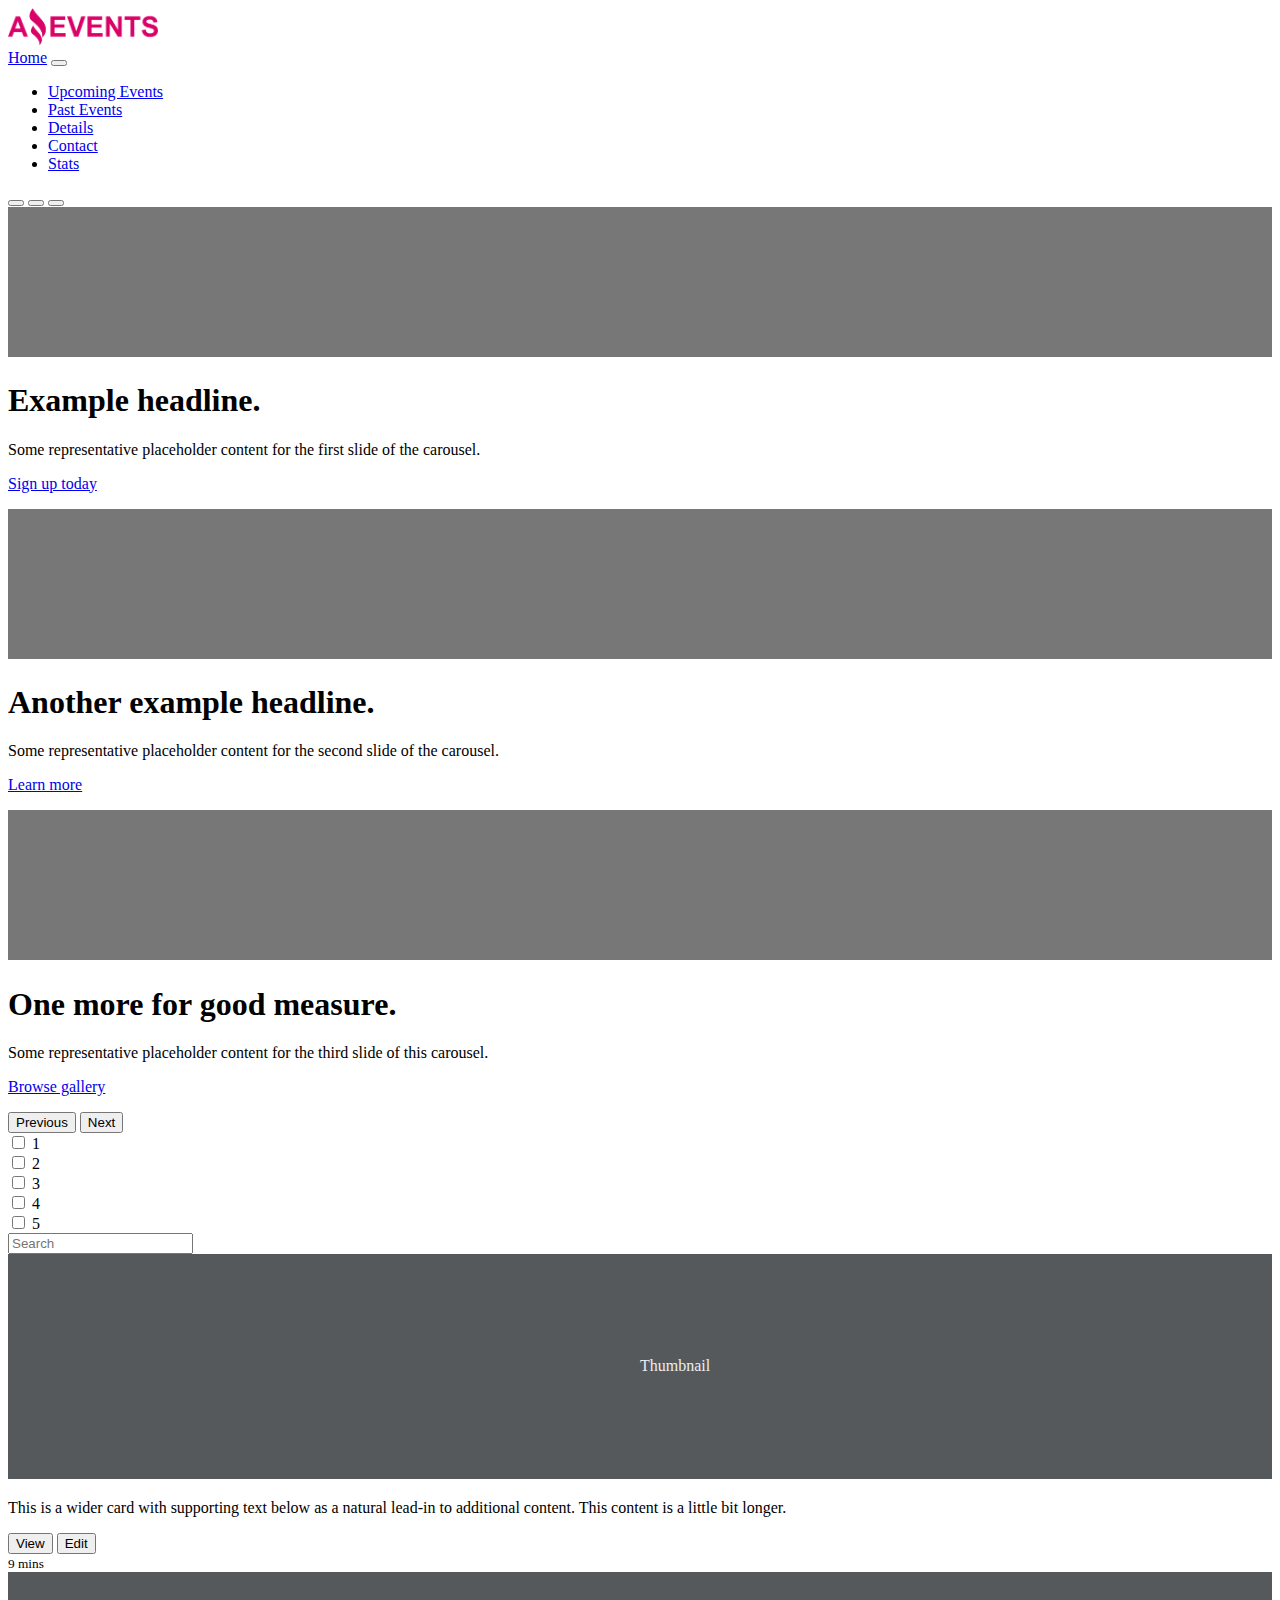
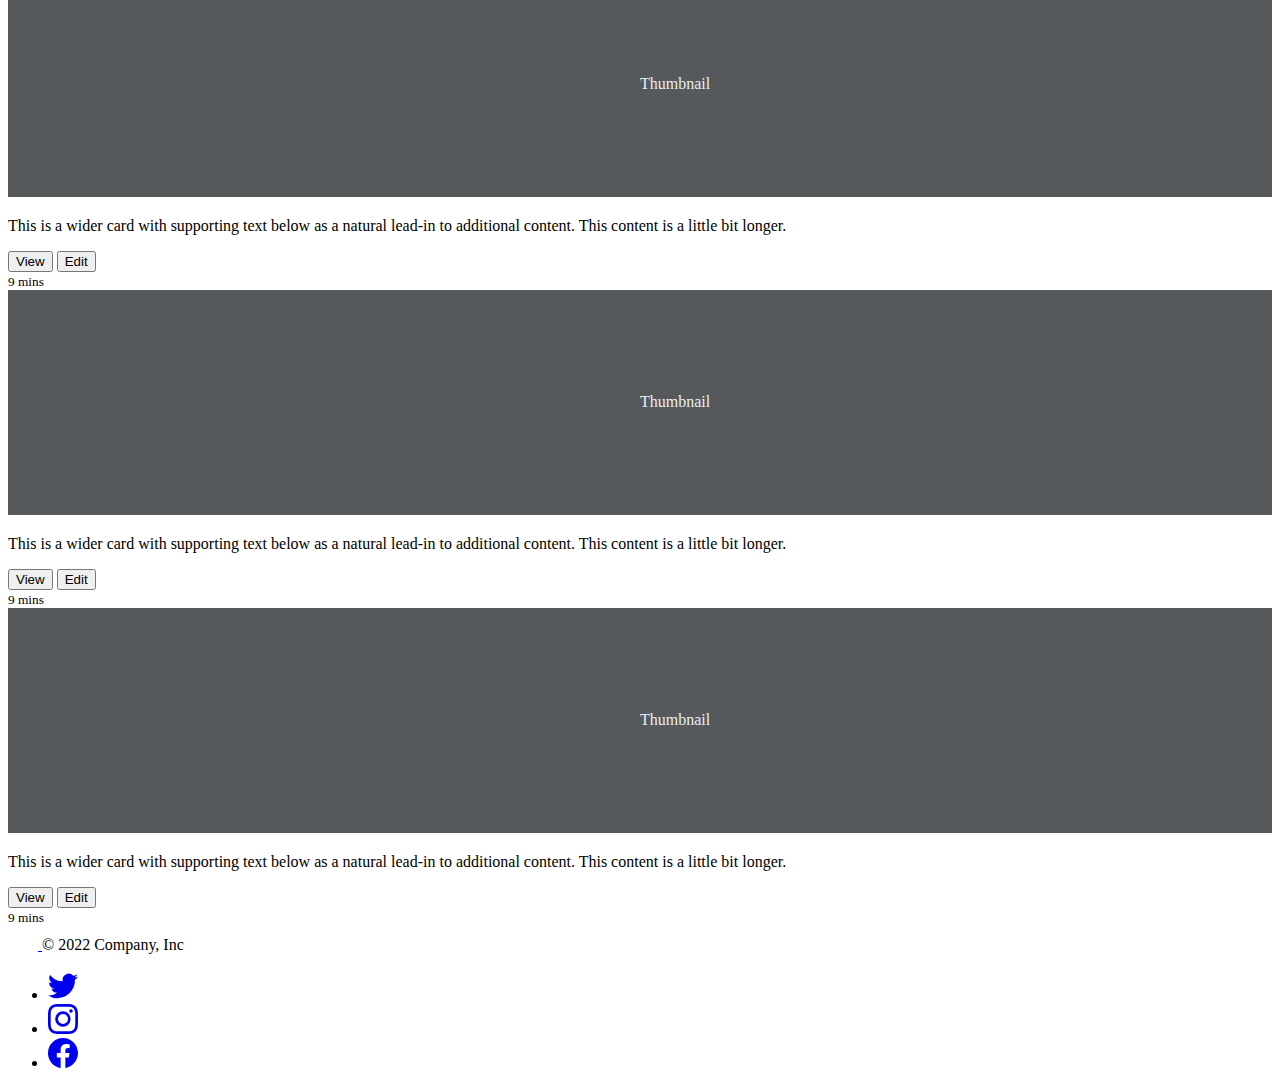
==== index.html @ 8115d784 "Init commit" ====
<!DOCTYPE html>
<html lang="en">

<head>
    <meta charset="UTF-8">
    <meta http-equiv="X-UA-Compatible" content="IE=edge">
    <meta name="viewport" content="width=device-width, initial-scale=1.0">
    <link rel="stylesheet" href="./style/style.css">
    <link rel="shortcut icon" href="../img/Logo Amazing Events.png" type="image/x-icon">
    <title>Document</title>
    <link href="https://cdn.jsdelivr.net/npm/bootstrap@5.3.0-alpha1/dist/css/bootstrap.min.css" rel="stylesheet"
        integrity="sha384-GLhlTQ8iRABdZLl6O3oVMWSktQOp6b7In1Zl3/Jr59b6EGGoI1aFkw7cmDA6j6gD" crossorigin="anonymous">
</head>

<body>
    <header>

        <nav class="navbar navbar-expand-md navbar-dark bg-dark" aria-label="Fourth navbar example">
            <img class="logo" src="./img/Logo Amazing Events.png" alt="logo">
            <div class="container-fluid">
                <a class="navbar-brand" href="#">Home</a>
                <button class="navbar-toggler" type="button" data-bs-toggle="collapse"
                    data-bs-target="#navbarsExample04" aria-controls="navbarsExample04" aria-expanded="false"
                    aria-label="Toggle navigation">
                    <span class="navbar-toggler-icon"></span>
                </button>

                <div class="collapse navbar-collapse" id="navbarsExample04">
                    <ul class="navbar-nav me-auto mb-2 mb-md-0">
                        <li class="nav-item">
                            <a class="nav-link active" aria-current="page" href="./pages/upcoming_events.html">Upcoming
                                Events</a>
                        </li>
                        <li class="nav-item">
                            <a class="nav-link" aria-current="page" href="./pages/past_events.html">Past Events</a>
                        </li>
                        <li class="nav-item">
                            <a class="nav-link disabled" aria-current="page" href="./pages/details.html">Details</a>
                        </li>
                        <li class="nav-item">
                            <a class="nav-link active" aria-current="page" href="./pages/contact.html">Contact</a>
                        </li>
                        <li class="nav-item">
                            <a class="nav-link active" aria-current="page" href="./pages/stats.html">Stats</a>
                        </li>
                    </ul>
                </div>
            </div>
        </nav>
    </header>
    <main>

        <section>
            <div id="myCarousel" class="carousel slide" data-bs-ride="carousel">
                <div class="carousel-indicators">
                  <button type="button" data-bs-target="#myCarousel" data-bs-slide-to="0" class="" aria-label="Slide 1"></button>
                  <button type="button" data-bs-target="#myCarousel" data-bs-slide-to="1" aria-label="Slide 2" class=""></button>
                  <button type="button" data-bs-target="#myCarousel" data-bs-slide-to="2" aria-label="Slide 3" class="active" aria-current="true"></button>
                </div>
                <div class="carousel-inner">
                  <div class="carousel-item">
                    <svg class="bd-placeholder-img" width="100%" height="100%" xmlns="http://www.w3.org/2000/svg" aria-hidden="true" preserveAspectRatio="xMidYMid slice" focusable="false"><rect width="100%" height="100%" fill="#777"></rect></svg>
                    <div class="container">
                      <div class="carousel-caption text-start">
                        <h1>Example headline.</h1>
                        <p>Some representative placeholder content for the first slide of the carousel.</p>
                        <p><a class="btn btn-lg btn-primary" href="#">Sign up today</a></p>
                      </div>
                    </div>
                  </div>
                  <div class="carousel-item">
                    <svg class="bd-placeholder-img" width="100%" height="100%" xmlns="http://www.w3.org/2000/svg" aria-hidden="true" preserveAspectRatio="xMidYMid slice" focusable="false"><rect width="100%" height="100%" fill="#777"></rect></svg>
                    <div class="container">
                      <div class="carousel-caption">
                        <h1>Another example headline.</h1>
                        <p>Some representative placeholder content for the second slide of the carousel.</p>
                        <p><a class="btn btn-lg btn-primary" href="#">Learn more</a></p>
                      </div>
                    </div>
                  </div>
                  <div class="carousel-item active">
                    <svg class="bd-placeholder-img" width="100%" height="100%" xmlns="http://www.w3.org/2000/svg" aria-hidden="true" preserveAspectRatio="xMidYMid slice" focusable="false"><rect width="100%" height="100%" fill="#777"></rect></svg>
                    <div class="container">
                      <div class="carousel-caption text-end">
                        <h1>One more for good measure.</h1>
                        <p>Some representative placeholder content for the third slide of this carousel.</p>
                        <p><a class="btn btn-lg btn-primary" href="#">Browse gallery</a></p>
                      </div>
                    </div>
                  </div>
                </div>
                <button class="carousel-control-prev" type="button" data-bs-target="#myCarousel" data-bs-slide="prev">
                  <span class="carousel-control-prev-icon" aria-hidden="true"></span>
                  <span class="visually-hidden">Previous</span>
                </button>
                <button class="carousel-control-next" type="button" data-bs-target="#myCarousel" data-bs-slide="next">
                  <span class="carousel-control-next-icon" aria-hidden="true"></span>
                  <span class="visually-hidden">Next</span>
                </button>
              </div>
        </section>
        <div>
            <div class="form-check form-check-inline">
                <input class="form-check-input" type="checkbox" id="inlineCheckbox1" value="option1">
                <label class="form-check-label" for="inlineCheckbox1">1</label>
            </div>
            <div class="form-check form-check-inline">
                <input class="form-check-input" type="checkbox" id="inlineCheckbox2" value="option2">
                <label class="form-check-label" for="inlineCheckbox2">2</label>
            </div>
            <div class="form-check form-check-inline">
                <input class="form-check-input" type="checkbox" id="inlineCheckbox3" value="option3">
                <label class="form-check-label" for="inlineCheckbox3">3</label>
            </div>
            <div class="form-check form-check-inline">
                <input class="form-check-input" type="checkbox" id="inlineCheckbox4" value="option4">
                <label class="form-check-label" for="inlineCheckbox4">4</label>
            </div>
            <div class="form-check form-check-inline">
                <input class="form-check-input" type="checkbox" id="inlineCheckbox5" value="option5">
                <label class="form-check-label" for="inlineCheckbox5">5</label>
            </div>
            <form role="search">
                <input class="form-control" type="search" placeholder="Search" aria-label="Search">
            </form>

        </div>

        <div class="album py-5 bg-light">
            <div class="container">

                <div class="row row-cols-1 row-cols-sm-2 row-cols-md-3 g-3">
                    <div class="col">
                        <div class="card shadow-sm">
                            <svg class="bd-placeholder-img card-img-top" width="100%" height="225"
                                xmlns="http://www.w3.org/2000/svg" role="img" aria-label="Placeholder: Thumbnail"
                                preserveAspectRatio="xMidYMid slice" focusable="false">
                                <title>Placeholder</title>
                                <rect width="100%" height="100%" fill="#55595c"></rect><text x="50%" y="50%"
                                    fill="#eceeef" dy=".3em">Thumbnail</text>
                            </svg>
                            <div class="card-body">
                                <p class="card-text">This is a wider card with supporting text below as a natural
                                    lead-in to additional content. This content is a little bit longer.</p>
                                <div class="d-flex justify-content-between align-items-center">
                                    <div class="btn-group">
                                        <button type="button" class="btn btn-sm btn-outline-secondary">View</button>
                                        <button type="button" class="btn btn-sm btn-outline-secondary">Edit</button>
                                    </div>
                                    <small class="text-muted">9 mins</small>
                                </div>
                            </div>
                        </div>
                    </div>
                    <div class="col">
                        <div class="card shadow-sm">
                            <svg class="bd-placeholder-img card-img-top" width="100%" height="225"
                                xmlns="http://www.w3.org/2000/svg" role="img" aria-label="Placeholder: Thumbnail"
                                preserveAspectRatio="xMidYMid slice" focusable="false">
                                <title>Placeholder</title>
                                <rect width="100%" height="100%" fill="#55595c"></rect><text x="50%" y="50%"
                                    fill="#eceeef" dy=".3em">Thumbnail</text>
                            </svg>
                            <div class="card-body">
                                <p class="card-text">This is a wider card with supporting text below as a natural
                                    lead-in to additional content. This content is a little bit longer.</p>
                                <div class="d-flex justify-content-between align-items-center">
                                    <div class="btn-group">
                                        <button type="button" class="btn btn-sm btn-outline-secondary">View</button>
                                        <button type="button" class="btn btn-sm btn-outline-secondary">Edit</button>
                                    </div>
                                    <small class="text-muted">9 mins</small>
                                </div>
                            </div>
                        </div>
                    </div>
                    <div class="col">
                        <div class="card shadow-sm">
                            <svg class="bd-placeholder-img card-img-top" width="100%" height="225"
                                xmlns="http://www.w3.org/2000/svg" role="img" aria-label="Placeholder: Thumbnail"
                                preserveAspectRatio="xMidYMid slice" focusable="false">
                                <title>Placeholder</title>
                                <rect width="100%" height="100%" fill="#55595c"></rect><text x="50%" y="50%"
                                    fill="#eceeef" dy=".3em">Thumbnail</text>
                            </svg>
                            <div class="card-body">
                                <p class="card-text">This is a wider card with supporting text below as a natural
                                    lead-in to additional content. This content is a little bit longer.</p>
                                <div class="d-flex justify-content-between align-items-center">
                                    <div class="btn-group">
                                        <button type="button" class="btn btn-sm btn-outline-secondary">View</button>
                                        <button type="button" class="btn btn-sm btn-outline-secondary">Edit</button>
                                    </div>
                                    <small class="text-muted">9 mins</small>
                                </div>
                            </div>
                        </div>
                    </div>

                    <div class="col">
                        <div class="card shadow-sm">
                            <svg class="bd-placeholder-img card-img-top" width="100%" height="225"
                                xmlns="http://www.w3.org/2000/svg" role="img" aria-label="Placeholder: Thumbnail"
                                preserveAspectRatio="xMidYMid slice" focusable="false">
                                <title>Placeholder</title>
                                <rect width="100%" height="100%" fill="#55595c"></rect><text x="50%" y="50%"
                                    fill="#eceeef" dy=".3em">Thumbnail</text>
                            </svg>
                            <div class="card-body">
                                <p class="card-text">This is a wider card with supporting text below as a natural
                                    lead-in to additional content. This content is a little bit longer.</p>
                                <div class="d-flex justify-content-between align-items-center">
                                    <div class="btn-group">
                                        <button type="button" class="btn btn-sm btn-outline-secondary">View</button>
                                        <button type="button" class="btn btn-sm btn-outline-secondary">Edit</button>
                                    </div>
                                    <small class="text-muted">9 mins</small>
                                </div>
                            </div>
                        </div>
                    </div>

                </div>
            </div>
        </div>

    </main>
        <footer class="d-flex flex-wrap justify-content-between align-items-center py-3 my-4 border-top">
            <div class="col-md-4 d-flex align-items-center">
              <a href="/" class="mb-3 me-2 mb-md-0 text-muted text-decoration-none lh-1">
                <svg class="bi" width="30" height="24"><use xlink:href="#bootstrap"></use></svg>
              </a>
              <span class="mb-3 mb-md-0 text-muted">© 2022 Company, Inc</span>
            </div>
        
            <ul class="nav col-md-4 justify-content-end list-unstyled d-flex">
              <li class="ms-3"><a class="text-muted" href="#"><svg xmlns="http://www.w3.org/2000/svg" width="30" height="30" fill="currentColor" class="bi bi-twitter" viewBox="0 0 16 16">
                <path d="M5.026 15c6.038 0 9.341-5.003 9.341-9.334 0-.14 0-.282-.006-.422A6.685 6.685 0 0 0 16 3.542a6.658 6.658 0 0 1-1.889.518 3.301 3.301 0 0 0 1.447-1.817 6.533 6.533 0 0 1-2.087.793A3.286 3.286 0 0 0 7.875 6.03a9.325 9.325 0 0 1-6.767-3.429 3.289 3.289 0 0 0 1.018 4.382A3.323 3.323 0 0 1 .64 6.575v.045a3.288 3.288 0 0 0 2.632 3.218 3.203 3.203 0 0 1-.865.115 3.23 3.23 0 0 1-.614-.057 3.283 3.283 0 0 0 3.067 2.277A6.588 6.588 0 0 1 .78 13.58a6.32 6.32 0 0 1-.78-.045A9.344 9.344 0 0 0 5.026 15z"/>
                </svg></a></li>
              <li class="ms-3"><a class="text-muted" href="#"><svg xmlns="http://www.w3.org/2000/svg" width="30" height="30" fill="currentColor" class="bi bi-instagram" viewBox="0 0 16 16">
                <path d="M8 0C5.829 0 5.556.01 4.703.048 3.85.088 3.269.222 2.76.42a3.917 3.917 0 0 0-1.417.923A3.927 3.927 0 0 0 .42 2.76C.222 3.268.087 3.85.048 4.7.01 5.555 0 5.827 0 8.001c0 2.172.01 2.444.048 3.297.04.852.174 1.433.372 1.942.205.526.478.972.923 1.417.444.445.89.719 1.416.923.51.198 1.09.333 1.942.372C5.555 15.99 5.827 16 8 16s2.444-.01 3.298-.048c.851-.04 1.434-.174 1.943-.372a3.916 3.916 0 0 0 1.416-.923c.445-.445.718-.891.923-1.417.197-.509.332-1.09.372-1.942C15.99 10.445 16 10.173 16 8s-.01-2.445-.048-3.299c-.04-.851-.175-1.433-.372-1.941a3.926 3.926 0 0 0-.923-1.417A3.911 3.911 0 0 0 13.24.42c-.51-.198-1.092-.333-1.943-.372C10.443.01 10.172 0 7.998 0h.003zm-.717 1.442h.718c2.136 0 2.389.007 3.232.046.78.035 1.204.166 1.486.275.373.145.64.319.92.599.28.28.453.546.598.92.11.281.24.705.275 1.485.039.843.047 1.096.047 3.231s-.008 2.389-.047 3.232c-.035.78-.166 1.203-.275 1.485a2.47 2.47 0 0 1-.599.919c-.28.28-.546.453-.92.598-.28.11-.704.24-1.485.276-.843.038-1.096.047-3.232.047s-2.39-.009-3.233-.047c-.78-.036-1.203-.166-1.485-.276a2.478 2.478 0 0 1-.92-.598 2.48 2.48 0 0 1-.6-.92c-.109-.281-.24-.705-.275-1.485-.038-.843-.046-1.096-.046-3.233 0-2.136.008-2.388.046-3.231.036-.78.166-1.204.276-1.486.145-.373.319-.64.599-.92.28-.28.546-.453.92-.598.282-.11.705-.24 1.485-.276.738-.034 1.024-.044 2.515-.045v.002zm4.988 1.328a.96.96 0 1 0 0 1.92.96.96 0 0 0 0-1.92zm-4.27 1.122a4.109 4.109 0 1 0 0 8.217 4.109 4.109 0 0 0 0-8.217zm0 1.441a2.667 2.667 0 1 1 0 5.334 2.667 2.667 0 0 1 0-5.334z"/>
              </svg></a></li>
              <li class="ms-3"><a class="text-muted" href="#"><svg xmlns="http://www.w3.org/2000/svg" width="30" height="30" fill="currentColor" class="bi bi-facebook" viewBox="0 0 16 16">
                <path d="M16 8.049c0-4.446-3.582-8.05-8-8.05C3.58 0-.002 3.603-.002 8.05c0 4.017 2.926 7.347 6.75 7.951v-5.625h-2.03V8.05H6.75V6.275c0-2.017 1.195-3.131 3.022-3.131.876 0 1.791.157 1.791.157v1.98h-1.009c-.993 0-1.303.621-1.303 1.258v1.51h2.218l-.354 2.326H9.25V16c3.824-.604 6.75-3.934 6.75-7.951z"/>
              </svg></a></li>
            </ul>
          </footer>
    <script src="https://cdn.jsdelivr.net/npm/bootstrap@5.3.0-alpha1/dist/js/bootstrap.bundle.min.js"
        integrity="sha384-w76AqPfDkMBDXo30jS1Sgez6pr3x5MlQ1ZAGC+nuZB+EYdgRZgiwxhTBTkF7CXvN"
        crossorigin="anonymous"></script>
</body>

</html>
---- style/style.css ----
.logo{
    width: 150px;
}
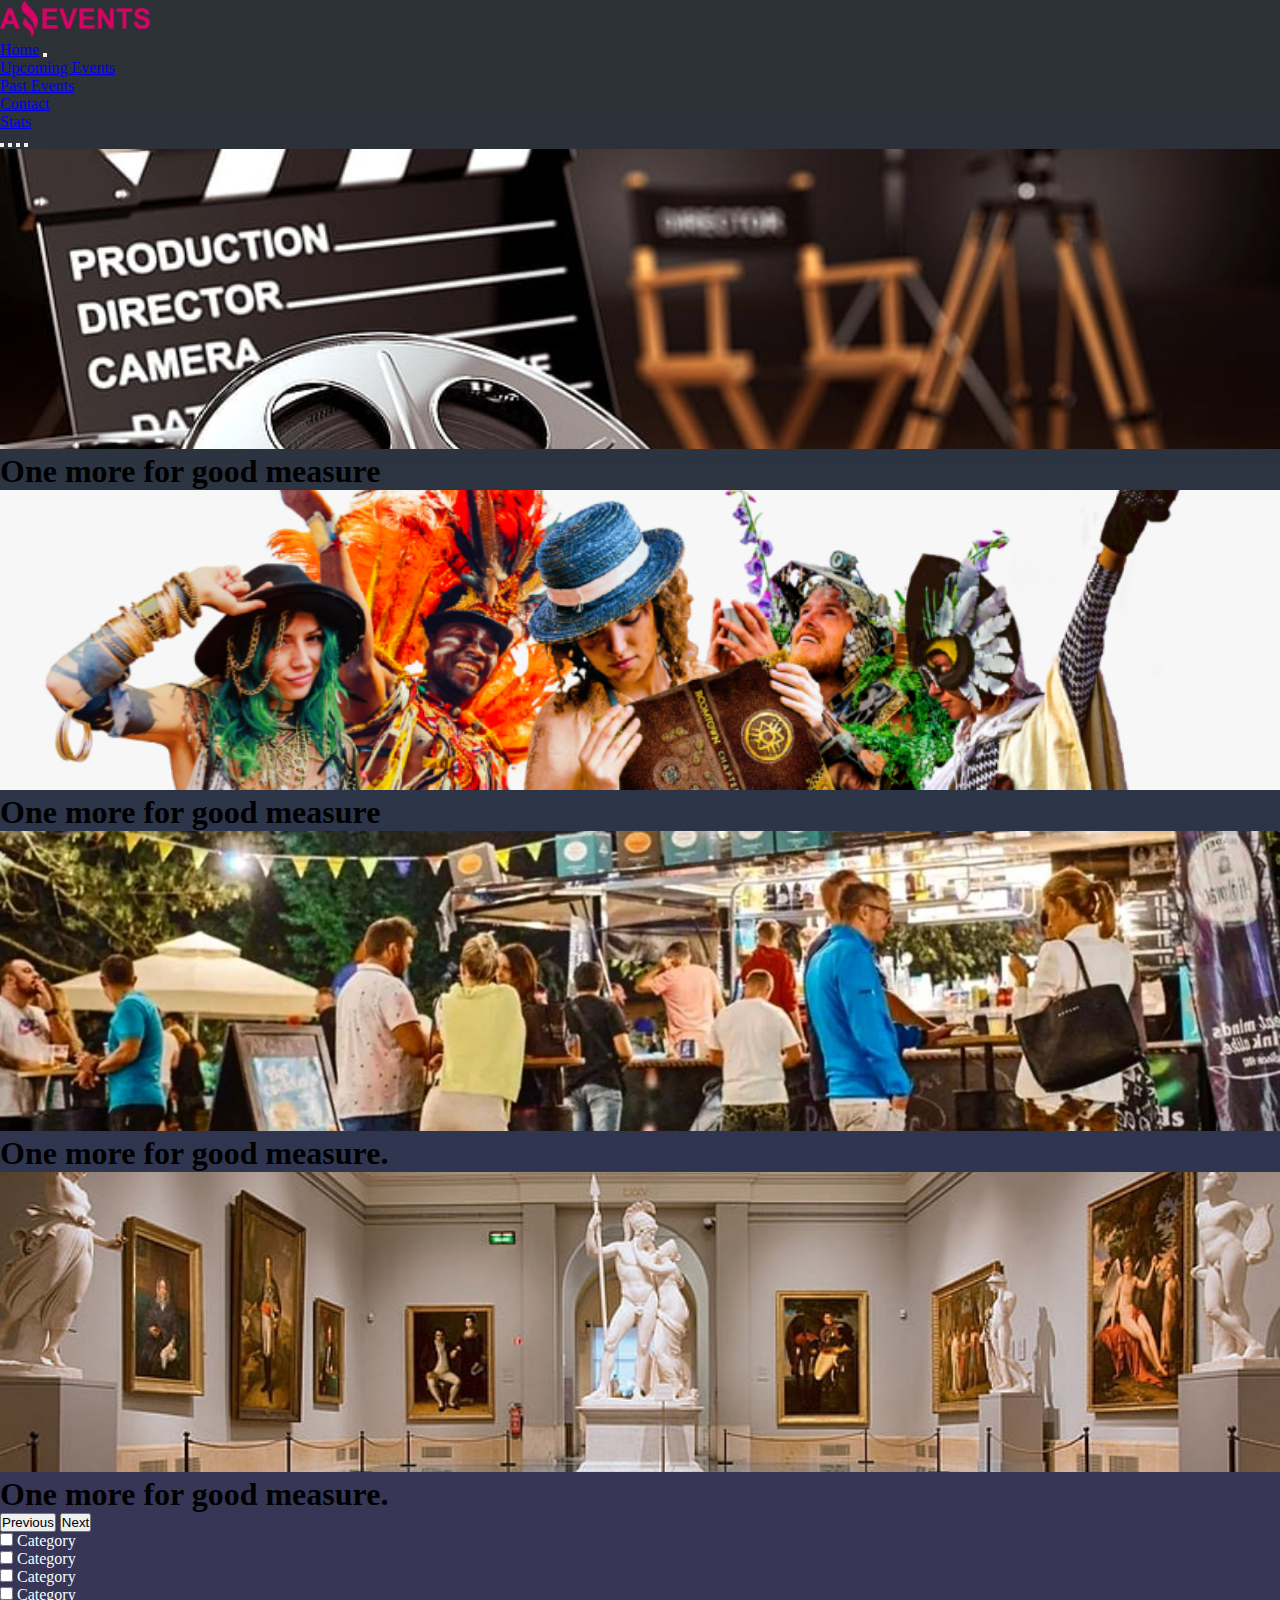
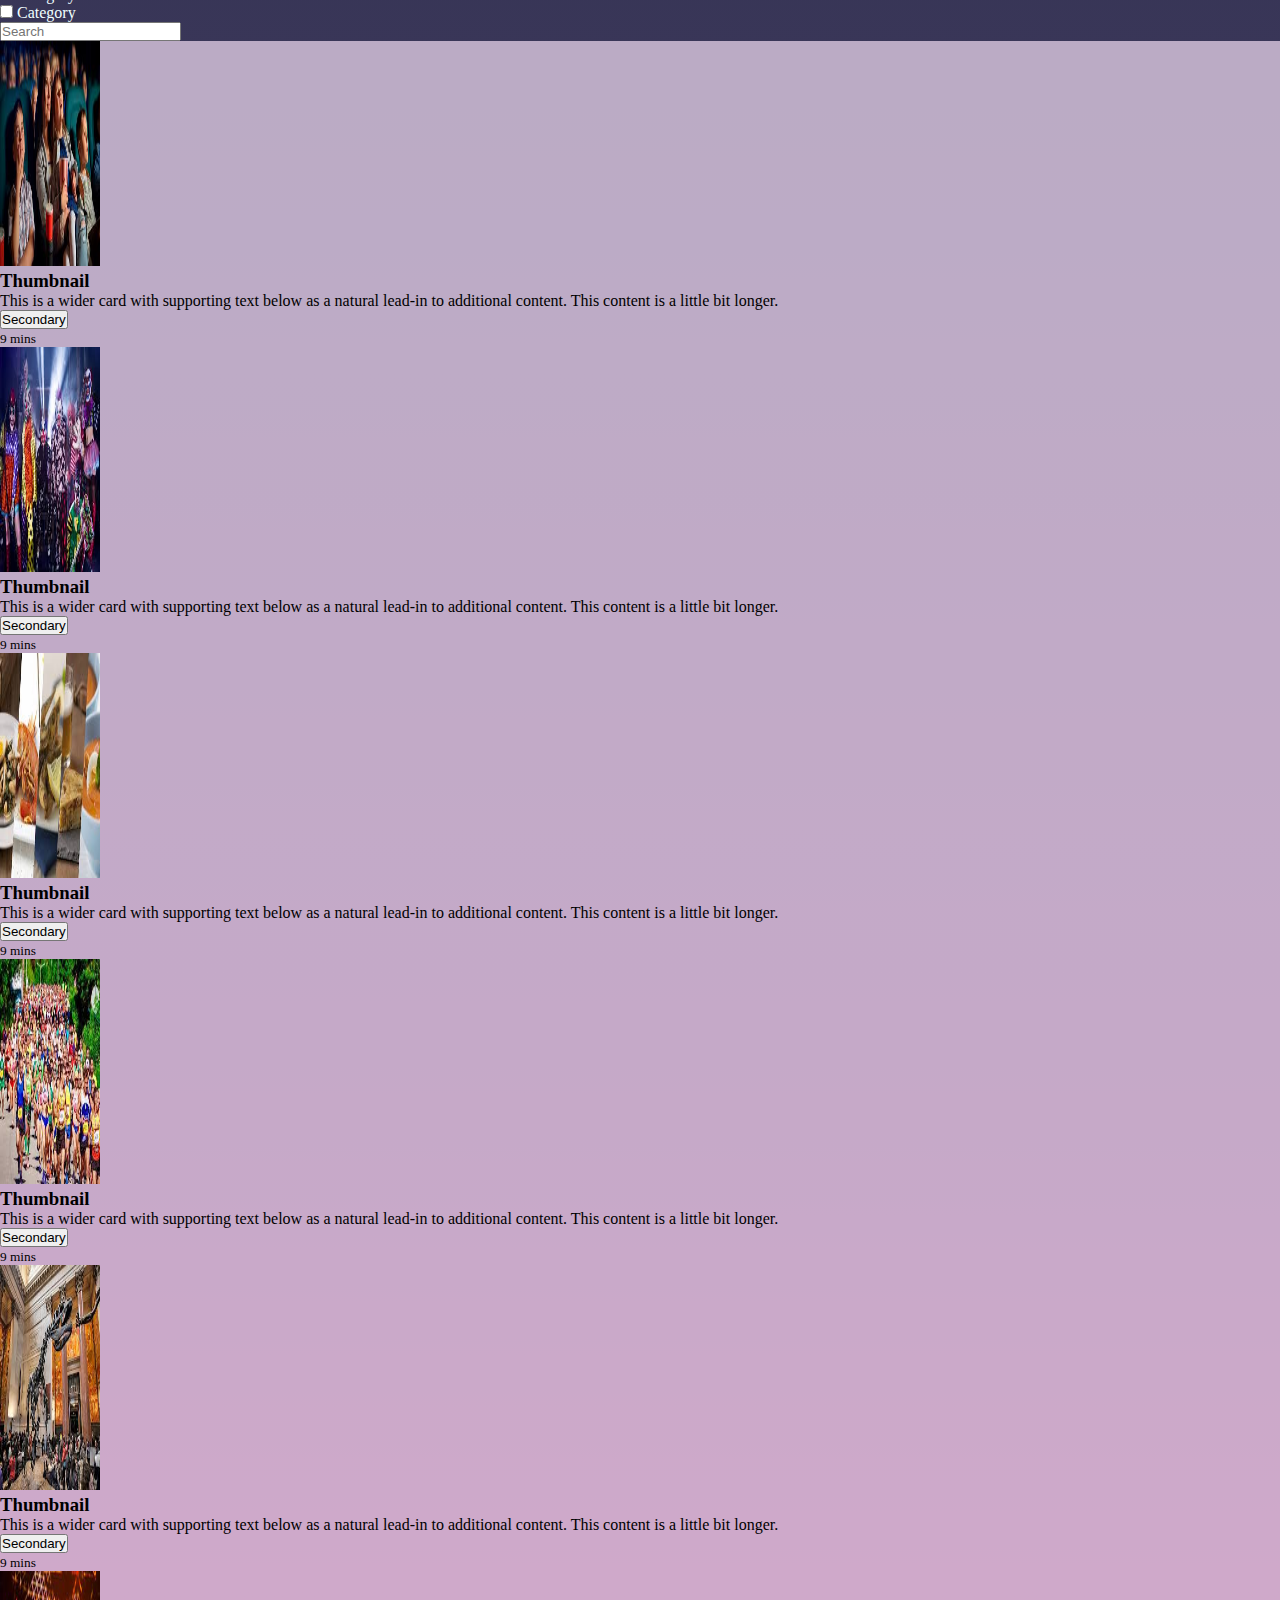
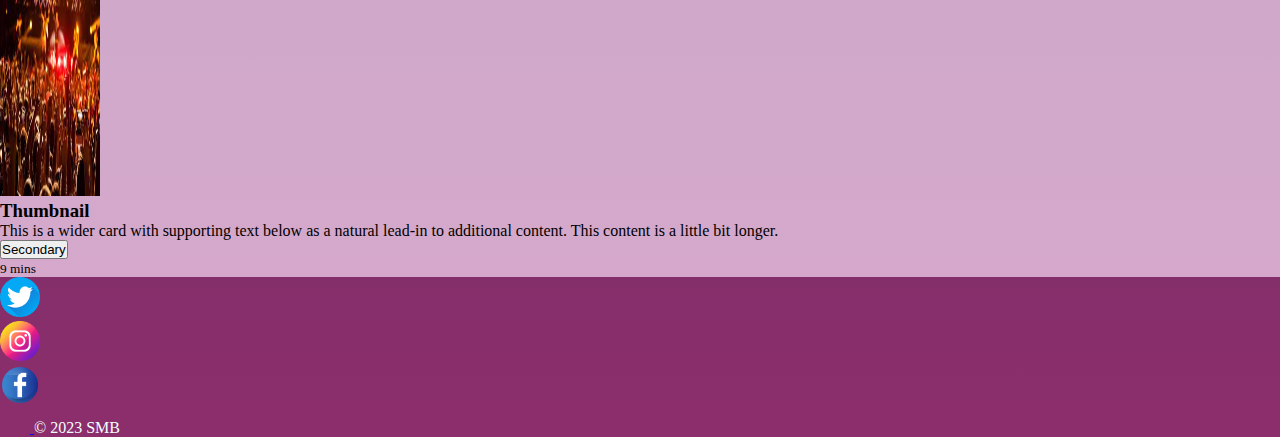
==== commit 5201011e: "agregando detalles de diseño y correcciones" ====
--- a/index.html
+++ b/index.html
@@ -5,18 +5,18 @@
     <meta charset="UTF-8">
     <meta http-equiv="X-UA-Compatible" content="IE=edge">
     <meta name="viewport" content="width=device-width, initial-scale=1.0">
-    <link rel="stylesheet" href="./style/style.css">
-    <link rel="shortcut icon" href="../img/Logo Amazing Events.png" type="image/x-icon">
+    <link rel="shortcut icon" href="./img/Logo_A_E.png" type="image/x-icon">
     <title>Document</title>
     <link href="https://cdn.jsdelivr.net/npm/bootstrap@5.3.0-alpha1/dist/css/bootstrap.min.css" rel="stylesheet"
-        integrity="sha384-GLhlTQ8iRABdZLl6O3oVMWSktQOp6b7In1Zl3/Jr59b6EGGoI1aFkw7cmDA6j6gD" crossorigin="anonymous">
+    integrity="sha384-GLhlTQ8iRABdZLl6O3oVMWSktQOp6b7In1Zl3/Jr59b6EGGoI1aFkw7cmDA6j6gD" crossorigin="anonymous">
+    <link rel="stylesheet" href="./style/style.css">
 </head>
 
 <body>
     <header>
 
         <nav class="navbar navbar-expand-md navbar-dark bg-dark" aria-label="Fourth navbar example">
-            <img class="logo" src="./img/Logo Amazing Events.png" alt="logo">
+            <img class="logo" src="./img/Logo_Amazing_Events.png" alt="logo">
             <div class="container-fluid">
                 <a class="navbar-brand" href="#">Home</a>
                 <button class="navbar-toggler" type="button" data-bs-toggle="collapse"
@@ -27,98 +27,106 @@
 
                 <div class="collapse navbar-collapse" id="navbarsExample04">
                     <ul class="navbar-nav me-auto mb-2 mb-md-0">
-                        <li class="nav-item">
-                            <a class="nav-link active" aria-current="page" href="./pages/upcoming_events.html">Upcoming
+                        
+                        <li class="nav-item">
+                            <a class="nav-link active"  href="./pages/upcoming_events.html">Upcoming
                                 Events</a>
                         </li>
                         <li class="nav-item">
-                            <a class="nav-link" aria-current="page" href="./pages/past_events.html">Past Events</a>
-                        </li>
-                        <li class="nav-item">
-                            <a class="nav-link disabled" aria-current="page" href="./pages/details.html">Details</a>
-                        </li>
-                        <li class="nav-item">
-                            <a class="nav-link active" aria-current="page" href="./pages/contact.html">Contact</a>
-                        </li>
-                        <li class="nav-item">
-                            <a class="nav-link active" aria-current="page" href="./pages/stats.html">Stats</a>
+                            <a class="nav-link" href="./pages/past_events.html">Past Events</a>
+                        </li>
+                        <li class="nav-item">
+                            <a class="nav-link active" href="./pages/contact.html">Contact</a>
+                        </li>
+                        <li class="nav-item">
+                            <a class="nav-link active" href="./pages/stats.html">Stats</a>
                         </li>
                     </ul>
                 </div>
             </div>
         </nav>
     </header>
-    <main>
+    <main class="container">
 
         <section>
             <div id="myCarousel" class="carousel slide" data-bs-ride="carousel">
                 <div class="carousel-indicators">
-                  <button type="button" data-bs-target="#myCarousel" data-bs-slide-to="0" class="" aria-label="Slide 1"></button>
-                  <button type="button" data-bs-target="#myCarousel" data-bs-slide-to="1" aria-label="Slide 2" class=""></button>
-                  <button type="button" data-bs-target="#myCarousel" data-bs-slide-to="2" aria-label="Slide 3" class="active" aria-current="true"></button>
+                    <button type="button" data-bs-target="#myCarousel" data-bs-slide-to="0" class=""
+                        aria-label="Slide 1"></button>
+                    <button type="button" data-bs-target="#myCarousel" data-bs-slide-to="1" aria-label="Slide 2"
+                        class=""></button>
+                    <button type="button" data-bs-target="#myCarousel" data-bs-slide-to="2" aria-label="Slide 3"
+                        class="active" aria-current="true"></button>
+                        <button type="button" data-bs-target="#myCarousel" data-bs-slide-to="3" aria-label="Slide 4"
+                        class="active" aria-current="true"></button>    
                 </div>
                 <div class="carousel-inner">
-                  <div class="carousel-item">
-                    <svg class="bd-placeholder-img" width="100%" height="100%" xmlns="http://www.w3.org/2000/svg" aria-hidden="true" preserveAspectRatio="xMidYMid slice" focusable="false"><rect width="100%" height="100%" fill="#777"></rect></svg>
-                    <div class="container">
-                      <div class="carousel-caption text-start">
-                        <h1>Example headline.</h1>
-                        <p>Some representative placeholder content for the first slide of the carousel.</p>
-                        <p><a class="btn btn-lg btn-primary" href="#">Sign up today</a></p>
-                      </div>
-                    </div>
-                  </div>
-                  <div class="carousel-item">
-                    <svg class="bd-placeholder-img" width="100%" height="100%" xmlns="http://www.w3.org/2000/svg" aria-hidden="true" preserveAspectRatio="xMidYMid slice" focusable="false"><rect width="100%" height="100%" fill="#777"></rect></svg>
-                    <div class="container">
-                      <div class="carousel-caption">
-                        <h1>Another example headline.</h1>
-                        <p>Some representative placeholder content for the second slide of the carousel.</p>
-                        <p><a class="btn btn-lg btn-primary" href="#">Learn more</a></p>
-                      </div>
-                    </div>
-                  </div>
-                  <div class="carousel-item active">
-                    <svg class="bd-placeholder-img" width="100%" height="100%" xmlns="http://www.w3.org/2000/svg" aria-hidden="true" preserveAspectRatio="xMidYMid slice" focusable="false"><rect width="100%" height="100%" fill="#777"></rect></svg>
-                    <div class="container">
-                      <div class="carousel-caption text-end">
-                        <h1>One more for good measure.</h1>
-                        <p>Some representative placeholder content for the third slide of this carousel.</p>
-                        <p><a class="btn btn-lg btn-primary" href="#">Browse gallery</a></p>
-                      </div>
-                    </div>
-                  </div>
+                    <div class="carousel-item">
+                        <img class="carrousel-cine" src="./img/film-movie-filmmaker-movie-director-wallpaper-preview.jpg" alt="">
+                        <div class="container">
+                            <div class="carousel-caption text-start">
+                                <h1>One more for good measure</h1>
+                                
+                            </div>
+                        </div>
+                    </div>
+                    <div class="carousel-item">
+                        <img class="carrousel-cine" src="./img/671-6717701_costume-party-hd-png-download.png" alt="">
+                        <div class="container">
+                            <div class="carousel-caption">
+                                <h1>One more for good measure</h1>
+                                
+                            </div>
+                        </div>
+                    </div>
+                    <div class="carousel-item active">
+                        <img class="carrousel-cine" src="./img/food-festival.jpg" alt="">
+                        <div class="container">
+                            <div class="carousel-caption text-end">
+                                <h1>One more for good measure.</h1>
+                                
+                            </div>
+                        </div>
+                    </div>
+                    <div class="carousel-item active">
+                        <img class="carrousel-cine" src="./img/arte-cuadros-esculturas-interior-wallpaper-preview.jpg" alt="">
+                        <div class="container">
+                            <div class="carousel-caption text-end">
+                                <h1>One more for good measure.</h1>
+                            </div>
+                        </div>
+                    </div>
                 </div>
                 <button class="carousel-control-prev" type="button" data-bs-target="#myCarousel" data-bs-slide="prev">
-                  <span class="carousel-control-prev-icon" aria-hidden="true"></span>
-                  <span class="visually-hidden">Previous</span>
+                    <span class="carousel-control-prev-icon" aria-hidden="true"></span>
+                    <span class="visually-hidden">Previous</span>
                 </button>
                 <button class="carousel-control-next" type="button" data-bs-target="#myCarousel" data-bs-slide="next">
-                  <span class="carousel-control-next-icon" aria-hidden="true"></span>
-                  <span class="visually-hidden">Next</span>
+                    <span class="carousel-control-next-icon" aria-hidden="true"></span>
+                    <span class="visually-hidden">Next</span>
                 </button>
-              </div>
+            </div>
         </section>
-        <div>
+        <div class="color d-flex justify-content-between py-3 ">
             <div class="form-check form-check-inline">
                 <input class="form-check-input" type="checkbox" id="inlineCheckbox1" value="option1">
-                <label class="form-check-label" for="inlineCheckbox1">1</label>
+                <label class="form-check-label" for="inlineCheckbox1">Category</label>
             </div>
             <div class="form-check form-check-inline">
                 <input class="form-check-input" type="checkbox" id="inlineCheckbox2" value="option2">
-                <label class="form-check-label" for="inlineCheckbox2">2</label>
+                <label class="form-check-label" for="inlineCheckbox2">Category</label>
             </div>
             <div class="form-check form-check-inline">
                 <input class="form-check-input" type="checkbox" id="inlineCheckbox3" value="option3">
-                <label class="form-check-label" for="inlineCheckbox3">3</label>
+                <label class="form-check-label" for="inlineCheckbox3">Category</label>
             </div>
             <div class="form-check form-check-inline">
                 <input class="form-check-input" type="checkbox" id="inlineCheckbox4" value="option4">
-                <label class="form-check-label" for="inlineCheckbox4">4</label>
+                <label class="form-check-label" for="inlineCheckbox4">Category</label>
             </div>
             <div class="form-check form-check-inline">
                 <input class="form-check-input" type="checkbox" id="inlineCheckbox5" value="option5">
-                <label class="form-check-label" for="inlineCheckbox5">5</label>
+                <label class="form-check-label" for="inlineCheckbox5">Category</label>
             </div>
             <form role="search">
                 <input class="form-control" type="search" placeholder="Search" aria-label="Search">
@@ -126,125 +134,141 @@
 
         </div>
 
-        <div class="album py-5 bg-light">
+        <div class="album py-5 ">
             <div class="container">
 
                 <div class="row row-cols-1 row-cols-sm-2 row-cols-md-3 g-3">
                     <div class="col">
-                        <div class="card shadow-sm">
-                            <svg class="bd-placeholder-img card-img-top" width="100%" height="225"
-                                xmlns="http://www.w3.org/2000/svg" role="img" aria-label="Placeholder: Thumbnail"
-                                preserveAspectRatio="xMidYMid slice" focusable="false">
-                                <title>Placeholder</title>
-                                <rect width="100%" height="100%" fill="#55595c"></rect><text x="50%" y="50%"
-                                    fill="#eceeef" dy=".3em">Thumbnail</text>
-                            </svg>
-                            <div class="card-body">
-                                <p class="card-text">This is a wider card with supporting text below as a natural
-                                    lead-in to additional content. This content is a little bit longer.</p>
-                                <div class="d-flex justify-content-between align-items-center">
-                                    <div class="btn-group">
-                                        <button type="button" class="btn btn-sm btn-outline-secondary">View</button>
-                                        <button type="button" class="btn btn-sm btn-outline-secondary">Edit</button>
-                                    </div>
-                                    <small class="text-muted">9 mins</small>
-                                </div>
-                            </div>
-                        </div>
-                    </div>
-                    <div class="col">
-                        <div class="card shadow-sm">
-                            <svg class="bd-placeholder-img card-img-top" width="100%" height="225"
-                                xmlns="http://www.w3.org/2000/svg" role="img" aria-label="Placeholder: Thumbnail"
-                                preserveAspectRatio="xMidYMid slice" focusable="false">
-                                <title>Placeholder</title>
-                                <rect width="100%" height="100%" fill="#55595c"></rect><text x="50%" y="50%"
-                                    fill="#eceeef" dy=".3em">Thumbnail</text>
-                            </svg>
-                            <div class="card-body">
-                                <p class="card-text">This is a wider card with supporting text below as a natural
-                                    lead-in to additional content. This content is a little bit longer.</p>
-                                <div class="d-flex justify-content-between align-items-center">
-                                    <div class="btn-group">
-                                        <button type="button" class="btn btn-sm btn-outline-secondary">View</button>
-                                        <button type="button" class="btn btn-sm btn-outline-secondary">Edit</button>
-                                    </div>
-                                    <small class="text-muted">9 mins</small>
-                                </div>
-                            </div>
-                        </div>
-                    </div>
-                    <div class="col">
-                        <div class="card shadow-sm">
-                            <svg class="bd-placeholder-img card-img-top" width="100%" height="225"
-                                xmlns="http://www.w3.org/2000/svg" role="img" aria-label="Placeholder: Thumbnail"
-                                preserveAspectRatio="xMidYMid slice" focusable="false">
-                                <title>Placeholder</title>
-                                <rect width="100%" height="100%" fill="#55595c"></rect><text x="50%" y="50%"
-                                    fill="#eceeef" dy=".3em">Thumbnail</text>
-                            </svg>
-                            <div class="card-body">
-                                <p class="card-text">This is a wider card with supporting text below as a natural
-                                    lead-in to additional content. This content is a little bit longer.</p>
-                                <div class="d-flex justify-content-between align-items-center">
-                                    <div class="btn-group">
-                                        <button type="button" class="btn btn-sm btn-outline-secondary">View</button>
-                                        <button type="button" class="btn btn-sm btn-outline-secondary">Edit</button>
-                                    </div>
-                                    <small class="text-muted">9 mins</small>
-                                </div>
-                            </div>
-                        </div>
-                    </div>
-
-                    <div class="col">
-                        <div class="card shadow-sm">
-                            <svg class="bd-placeholder-img card-img-top" width="100%" height="225"
-                                xmlns="http://www.w3.org/2000/svg" role="img" aria-label="Placeholder: Thumbnail"
-                                preserveAspectRatio="xMidYMid slice" focusable="false">
-                                <title>Placeholder</title>
-                                <rect width="100%" height="100%" fill="#55595c"></rect><text x="50%" y="50%"
-                                    fill="#eceeef" dy=".3em">Thumbnail</text>
-                            </svg>
-                            <div class="card-body">
-                                <p class="card-text">This is a wider card with supporting text below as a natural
-                                    lead-in to additional content. This content is a little bit longer.</p>
-                                <div class="d-flex justify-content-between align-items-center">
-                                    <div class="btn-group">
-                                        <button type="button" class="btn btn-sm btn-outline-secondary">View</button>
-                                        <button type="button" class="btn btn-sm btn-outline-secondary">Edit</button>
-                                    </div>
-                                    <small class="text-muted">9 mins</small>
-                                </div>
-                            </div>
-                        </div>
-                    </div>
-
+                        <div class="card shadow-sm ">
+                            <img class="bd-placeholder-img card-img-top" width="100" height="225"
+                                src="../img/Cinema.jpg" alt="cine">
+                            <h3>Thumbnail</h3>
+                            <div class="card-body">
+                                <p class="card-text">This is a wider card with supporting text below as a natural
+                                    lead-in to additional content. This content is a little bit longer.</p>
+                                <div class="d-flex justify-content-between align-items-center">
+                                    <div class="btn-group">
+                                        <button type="button" class="btn btn-outline-secondary">Secondary</button>
+                                    </div>
+                                    <small class="text-muted">9 mins</small>
+                                </div>
+                            </div>
+                        </div>
+                    </div>
+                    <div class="col">
+                        <div class="card shadow-sm">
+                            <img class="bd-placeholder-img card-img-top" width="100" height="225"
+                                src="./img/Costume_Party.jpg" alt="cine">
+                                <h3>Thumbnail</h3>
+                                
+                            <div class="card-body">
+                                <p class="card-text">This is a wider card with supporting text below as a natural
+                                    lead-in to additional content. This content is a little bit longer.</p>
+                                <div class="d-flex justify-content-between align-items-center">
+                                    <div class="btn-group">
+                                        <button type="button" class="btn btn-outline-secondary">Secondary</button>
+                                    </div>
+                                    <small class="text-muted">9 mins</small>
+                                </div>
+                            </div>
+                        </div>
+                    </div>
+                    <div class="col">
+                        <div class="card shadow-sm">
+                            <img class="bd-placeholder-img card-img-top" width="100" height="225"
+                                src="./img/Food_Fair.jpg" alt="cine">
+                                <h3>Thumbnail</h3>
+                            <div class="card-body">
+                                <p class="card-text">This is a wider card with supporting text below as a natural
+                                    lead-in to additional content. This content is a little bit longer.</p>
+                                <div class="d-flex justify-content-between align-items-center">
+                                    <div class="btn-group">
+                                        <button type="button" class="btn btn-outline-secondary">Secondary</button>
+                                    </div>
+                                    <small class="text-muted">9 mins</small>
+                                </div>
+                            </div>
+                        </div>
+                    </div>
+
+                    <div class="col">
+                        <div class="card shadow-sm">
+                            <img class="bd-placeholder-img card-img-top" width="100" height="225"
+                                src="./img/Marathon.jpg" alt="cine">
+                                <h3>Thumbnail</h3>
+                            <div class="card-body">
+                                <p class="card-text">This is a wider card with supporting text below as a natural
+                                    lead-in to additional content. This content is a little bit longer.</p>
+                                <div class="d-flex justify-content-between align-items-center">
+                                    <div class="btn-group">
+                                        <button type="button" class="btn btn-outline-secondary">Secondary</button>
+                                    </div>
+                                    <small class="text-muted">9 mins</small>
+                                </div>
+                            </div>
+                        </div>
+                    </div>
+
+                    <div class="col">
+                        <div class="card shadow-sm">
+                            <img class="bd-placeholder-img card-img-top" width="100" height="225"
+                                src="./img/Museum_Tour.jpg" alt="cine">
+                                <h3>Thumbnail</h3>
+                            <div class="card-body">
+                                <p class="card-text">This is a wider card with supporting text below as a natural
+                                    lead-in to additional content. This content is a little bit longer.</p>
+                                <div class="d-flex justify-content-between align-items-center">
+                                    <div class="btn-group">
+                                        <button type="button" class="btn btn-outline-secondary">Secondary</button>
+                                    </div>
+                                    <small class="text-muted">9 mins</small>
+                                </div>
+                            </div>
+                        </div>
+                    </div>
+                    <div class="col">
+                        <div class="card shadow-sm">
+                            <img class="bd-placeholder-img card-img-top" width="100" height="225"
+                                src="./img/Music_Concert.jpg" alt="cine">
+                                <h3>Thumbnail</h3>
+                            <div class="card-body">
+                                <p class="card-text">This is a wider card with supporting text below as a natural
+                                    lead-in to additional content. This content is a little bit longer.</p>
+                                <div class="d-flex justify-content-between align-items-center">
+                                    <div class="btn-group">
+                                        <button type="button" class="btn btn-outline-secondary">Secondary</button>
+                                    </div>
+                                    <small class="text-muted">9 mins</small>
+                                </div>
+                            </div>
+                        </div>
+                    </div>
                 </div>
             </div>
         </div>
 
     </main>
-        <footer class="d-flex flex-wrap justify-content-between align-items-center py-3 my-4 border-top">
-            <div class="col-md-4 d-flex align-items-center">
-              <a href="/" class="mb-3 me-2 mb-md-0 text-muted text-decoration-none lh-1">
-                <svg class="bi" width="30" height="24"><use xlink:href="#bootstrap"></use></svg>
-              </a>
-              <span class="mb-3 mb-md-0 text-muted">© 2022 Company, Inc</span>
-            </div>
-        
-            <ul class="nav col-md-4 justify-content-end list-unstyled d-flex">
-              <li class="ms-3"><a class="text-muted" href="#"><svg xmlns="http://www.w3.org/2000/svg" width="30" height="30" fill="currentColor" class="bi bi-twitter" viewBox="0 0 16 16">
-                <path d="M5.026 15c6.038 0 9.341-5.003 9.341-9.334 0-.14 0-.282-.006-.422A6.685 6.685 0 0 0 16 3.542a6.658 6.658 0 0 1-1.889.518 3.301 3.301 0 0 0 1.447-1.817 6.533 6.533 0 0 1-2.087.793A3.286 3.286 0 0 0 7.875 6.03a9.325 9.325 0 0 1-6.767-3.429 3.289 3.289 0 0 0 1.018 4.382A3.323 3.323 0 0 1 .64 6.575v.045a3.288 3.288 0 0 0 2.632 3.218 3.203 3.203 0 0 1-.865.115 3.23 3.23 0 0 1-.614-.057 3.283 3.283 0 0 0 3.067 2.277A6.588 6.588 0 0 1 .78 13.58a6.32 6.32 0 0 1-.78-.045A9.344 9.344 0 0 0 5.026 15z"/>
-                </svg></a></li>
-              <li class="ms-3"><a class="text-muted" href="#"><svg xmlns="http://www.w3.org/2000/svg" width="30" height="30" fill="currentColor" class="bi bi-instagram" viewBox="0 0 16 16">
-                <path d="M8 0C5.829 0 5.556.01 4.703.048 3.85.088 3.269.222 2.76.42a3.917 3.917 0 0 0-1.417.923A3.927 3.927 0 0 0 .42 2.76C.222 3.268.087 3.85.048 4.7.01 5.555 0 5.827 0 8.001c0 2.172.01 2.444.048 3.297.04.852.174 1.433.372 1.942.205.526.478.972.923 1.417.444.445.89.719 1.416.923.51.198 1.09.333 1.942.372C5.555 15.99 5.827 16 8 16s2.444-.01 3.298-.048c.851-.04 1.434-.174 1.943-.372a3.916 3.916 0 0 0 1.416-.923c.445-.445.718-.891.923-1.417.197-.509.332-1.09.372-1.942C15.99 10.445 16 10.173 16 8s-.01-2.445-.048-3.299c-.04-.851-.175-1.433-.372-1.941a3.926 3.926 0 0 0-.923-1.417A3.911 3.911 0 0 0 13.24.42c-.51-.198-1.092-.333-1.943-.372C10.443.01 10.172 0 7.998 0h.003zm-.717 1.442h.718c2.136 0 2.389.007 3.232.046.78.035 1.204.166 1.486.275.373.145.64.319.92.599.28.28.453.546.598.92.11.281.24.705.275 1.485.039.843.047 1.096.047 3.231s-.008 2.389-.047 3.232c-.035.78-.166 1.203-.275 1.485a2.47 2.47 0 0 1-.599.919c-.28.28-.546.453-.92.598-.28.11-.704.24-1.485.276-.843.038-1.096.047-3.232.047s-2.39-.009-3.233-.047c-.78-.036-1.203-.166-1.485-.276a2.478 2.478 0 0 1-.92-.598 2.48 2.48 0 0 1-.6-.92c-.109-.281-.24-.705-.275-1.485-.038-.843-.046-1.096-.046-3.233 0-2.136.008-2.388.046-3.231.036-.78.166-1.204.276-1.486.145-.373.319-.64.599-.92.28-.28.546-.453.92-.598.282-.11.705-.24 1.485-.276.738-.034 1.024-.044 2.515-.045v.002zm4.988 1.328a.96.96 0 1 0 0 1.92.96.96 0 0 0 0-1.92zm-4.27 1.122a4.109 4.109 0 1 0 0 8.217 4.109 4.109 0 0 0 0-8.217zm0 1.441a2.667 2.667 0 1 1 0 5.334 2.667 2.667 0 0 1 0-5.334z"/>
-              </svg></a></li>
-              <li class="ms-3"><a class="text-muted" href="#"><svg xmlns="http://www.w3.org/2000/svg" width="30" height="30" fill="currentColor" class="bi bi-facebook" viewBox="0 0 16 16">
-                <path d="M16 8.049c0-4.446-3.582-8.05-8-8.05C3.58 0-.002 3.603-.002 8.05c0 4.017 2.926 7.347 6.75 7.951v-5.625h-2.03V8.05H6.75V6.275c0-2.017 1.195-3.131 3.022-3.131.876 0 1.791.157 1.791.157v1.98h-1.009c-.993 0-1.303.621-1.303 1.258v1.51h2.218l-.354 2.326H9.25V16c3.824-.604 6.75-3.934 6.75-7.951z"/>
-              </svg></a></li>
-            </ul>
-          </footer>
+    <footer class="d-flex flex-wrap justify-content-between align-items-center py-3 my-4 ">
+        <ul class="nav col-md-4 justify-content-end list-unstyled d-flex">
+            <li class="ms-3"><a class="text-muted" href="https://twitter.com"><img src="./img/gorjeo.png" alt="twiter" width="40"
+                height="40">
+            </a></li>
+            <li class="ms-3"><a class="text-muted" href="https://www.instagram.com/"><img src="./img/instagram.png" alt="instagram" width="40"
+                height="40">
+            </a></li>
+            <li class="ms-3"><a class="text-muted" href="https://www.facebook.com/"><img src="./img/facebook.png" alt="facebook" width="40"
+                height="40">
+            </a></li>
+        </ul>
+        <div class="col-md-4 d-flex align-items-center">
+            <a href="/" class="mb-3 me-2 mb-md-0 text-muted text-decoration-none lh-1">
+                <svg class="bi" width="30" height="24">
+                    <use xlink:href="#bootstrap"></use>
+                </svg>
+            </a>
+            <span class="color mb-3 mb-md-0">© 2023 SMB</span>
+        </div>
+    </footer>
     <script src="https://cdn.jsdelivr.net/npm/bootstrap@5.3.0-alpha1/dist/js/bootstrap.bundle.min.js"
         integrity="sha384-w76AqPfDkMBDXo30jS1Sgez6pr3x5MlQ1ZAGC+nuZB+EYdgRZgiwxhTBTkF7CXvN"
         crossorigin="anonymous"></script>
--- a/style/style.css
+++ b/style/style.css
@@ -1,3 +1,32 @@
+*{
+    padding: 0;
+    margin: 0;
+    box-sizing: border-box;
+}
+
+body{
+    min-height: 100vh;
+    background-image: linear-gradient(to bottom, #2c3136, #2c354b, #3c365b, #593062, #8d2e6c);
+    
+}
+
+
 .logo{
     width: 150px;
-}+}
+.card{
+    background-color: rgba(255, 232, 253, 0.658);
+}
+
+.color{
+    color: azure;
+    font-family: cursive;
+}
+
+.carrousel-cine{
+    width: 100%;
+    height: 300px;
+    display: inline;
+    object-fit: cover;
+    object-position: 50% 50%;
+}
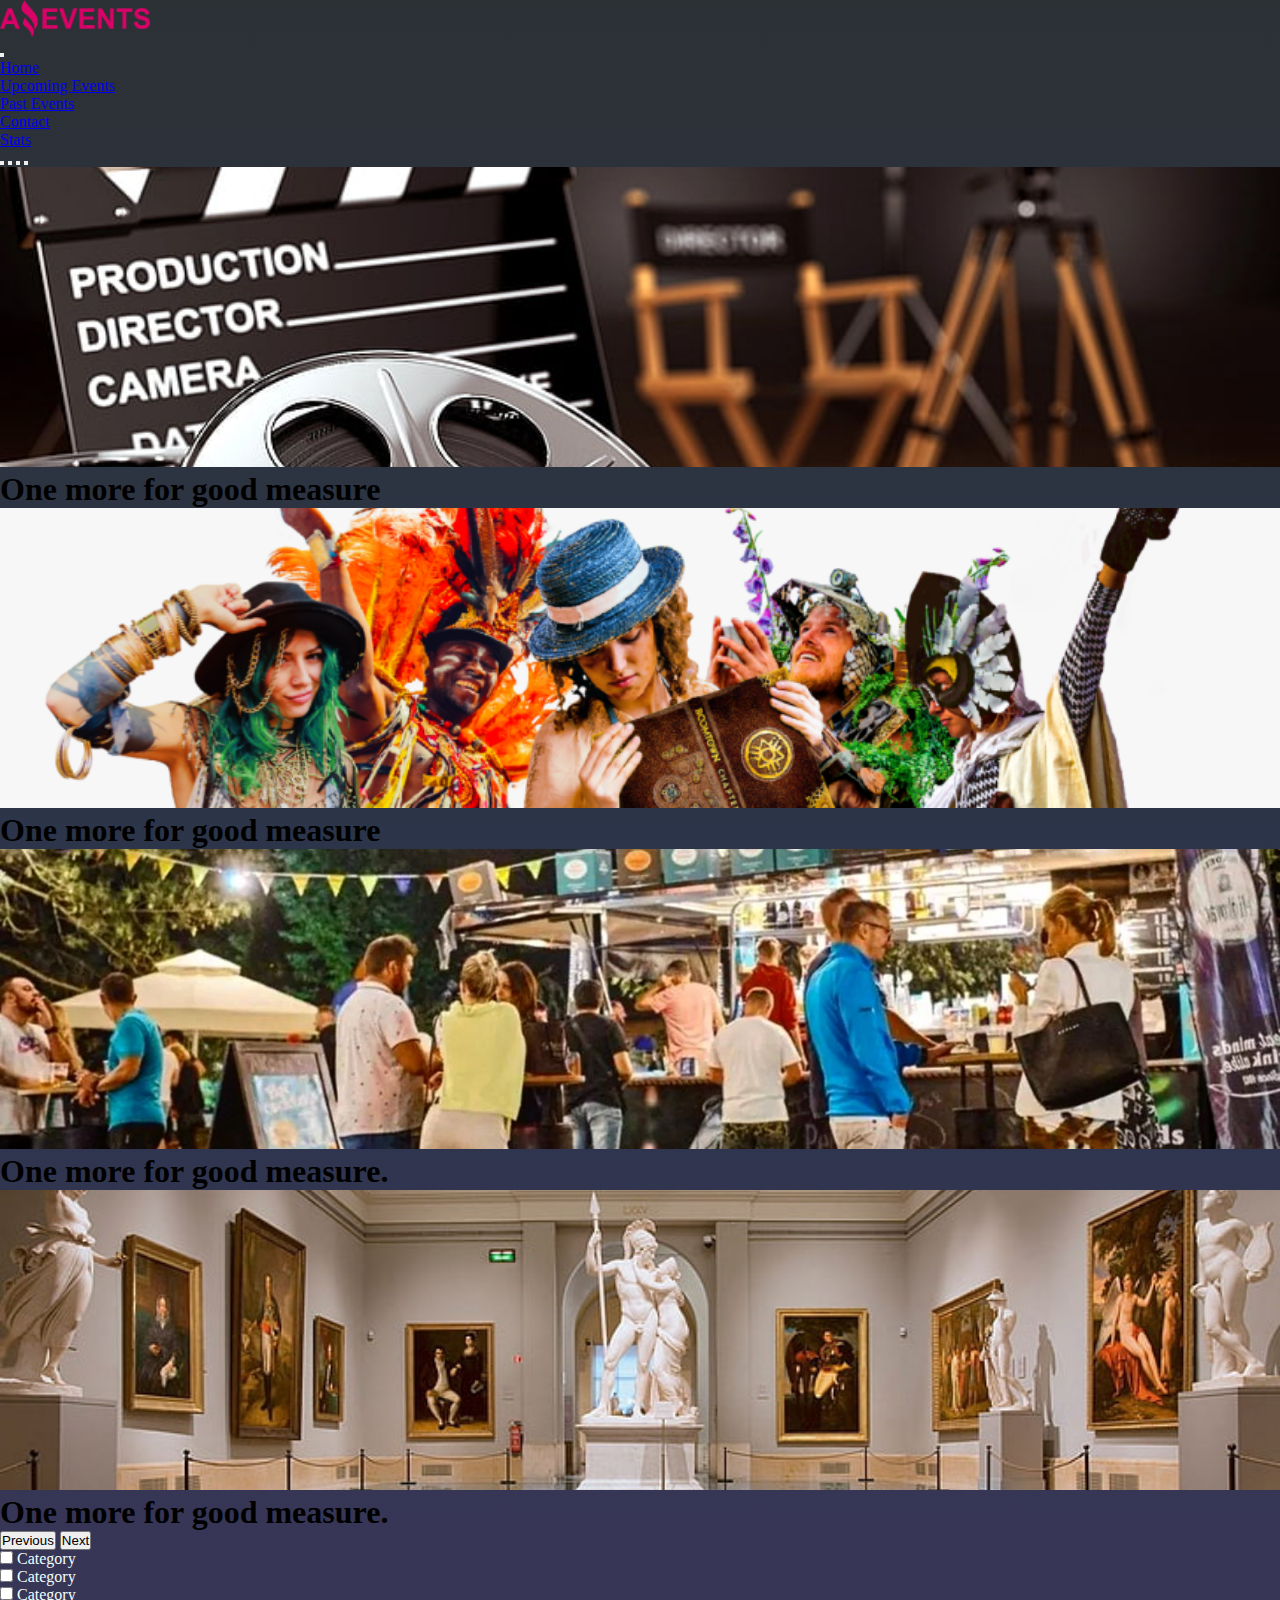
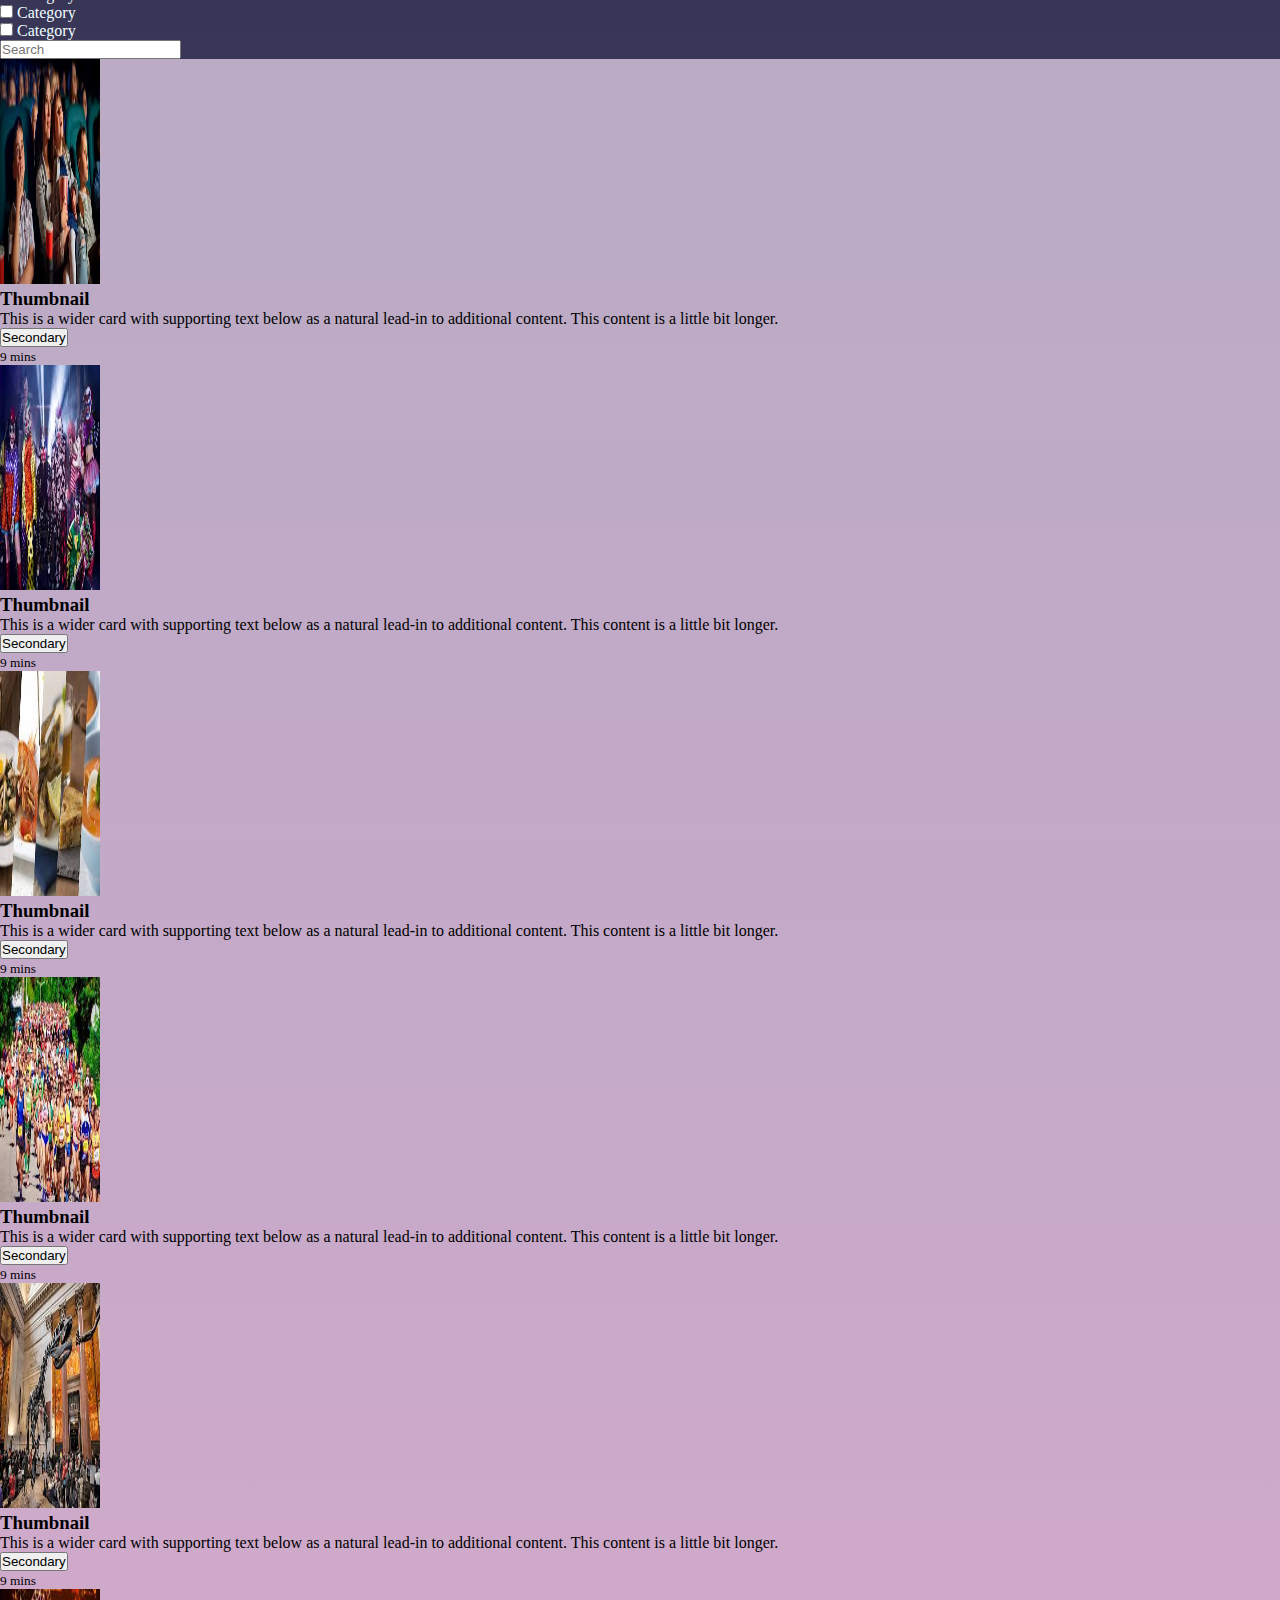
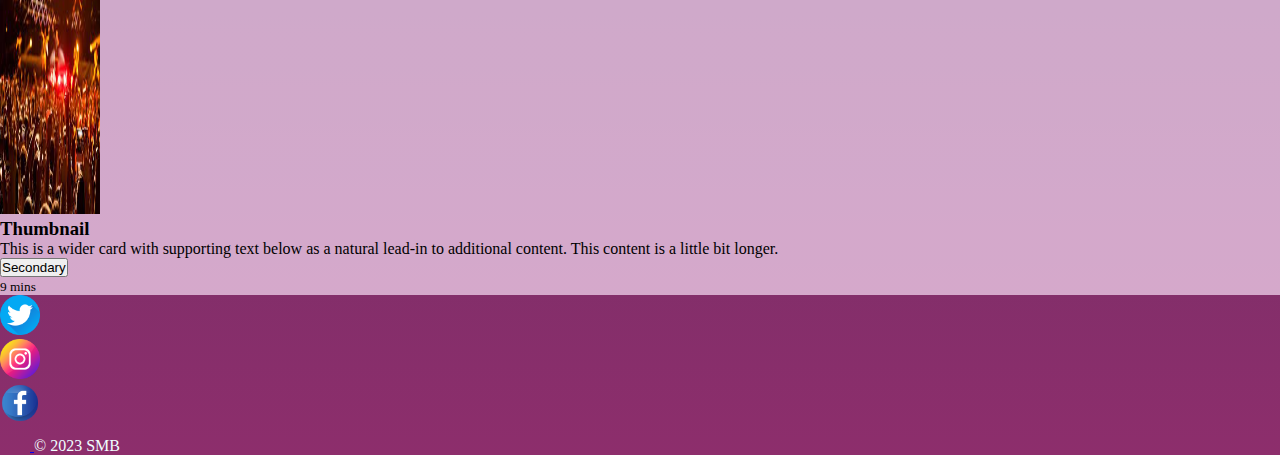
==== commit 09d24d60: "corrigiendo task1" ====
--- a/index.html
+++ b/index.html
@@ -18,7 +18,7 @@
         <nav class="navbar navbar-expand-md navbar-dark bg-dark" aria-label="Fourth navbar example">
             <img class="logo" src="./img/Logo_Amazing_Events.png" alt="logo">
             <div class="container-fluid">
-                <a class="navbar-brand" href="#">Home</a>
+                
                 <button class="navbar-toggler" type="button" data-bs-toggle="collapse"
                     data-bs-target="#navbarsExample04" aria-controls="navbarsExample04" aria-expanded="false"
                     aria-label="Toggle navigation">
@@ -27,13 +27,15 @@
 
                 <div class="collapse navbar-collapse" id="navbarsExample04">
                     <ul class="navbar-nav me-auto mb-2 mb-md-0">
-                        
+                        <li class="nav-item">
+                            <a class="nav-link active" href="#">Home</a>
+                        </li>
                         <li class="nav-item">
                             <a class="nav-link active"  href="./pages/upcoming_events.html">Upcoming
                                 Events</a>
                         </li>
                         <li class="nav-item">
-                            <a class="nav-link" href="./pages/past_events.html">Past Events</a>
+                            <a class="nav-link active" href="./pages/past_events.html">Past Events</a>
                         </li>
                         <li class="nav-item">
                             <a class="nav-link active" href="./pages/contact.html">Contact</a>
@@ -107,7 +109,7 @@
                 </button>
             </div>
         </section>
-        <div class="color d-flex justify-content-between py-3 ">
+        <div class="color d-flex flex-wrap justify-content-between py-3 ">
             <div class="form-check form-check-inline">
                 <input class="form-check-input" type="checkbox" id="inlineCheckbox1" value="option1">
                 <label class="form-check-label" for="inlineCheckbox1">Category</label>
@@ -141,7 +143,7 @@
                     <div class="col">
                         <div class="card shadow-sm ">
                             <img class="bd-placeholder-img card-img-top" width="100" height="225"
-                                src="../img/Cinema.jpg" alt="cine">
+                                src="./img/Cinema.jpg" alt="cine">
                             <h3>Thumbnail</h3>
                             <div class="card-body">
                                 <p class="card-text">This is a wider card with supporting text below as a natural
@@ -271,7 +273,9 @@
     </footer>
     <script src="https://cdn.jsdelivr.net/npm/bootstrap@5.3.0-alpha1/dist/js/bootstrap.bundle.min.js"
         integrity="sha384-w76AqPfDkMBDXo30jS1Sgez6pr3x5MlQ1ZAGC+nuZB+EYdgRZgiwxhTBTkF7CXvN"
-        crossorigin="anonymous"></script>
+        crossorigin="anonymous">
+    </script>
+    <script src="./js/amazing.js"></script>
 </body>
 
 </html>--- a/style/style.css
+++ b/style/style.css
@@ -10,7 +10,9 @@
     
 }
 
-
+#mainConSta{
+    height: 80vh;
+}
 .logo{
     width: 150px;
 }
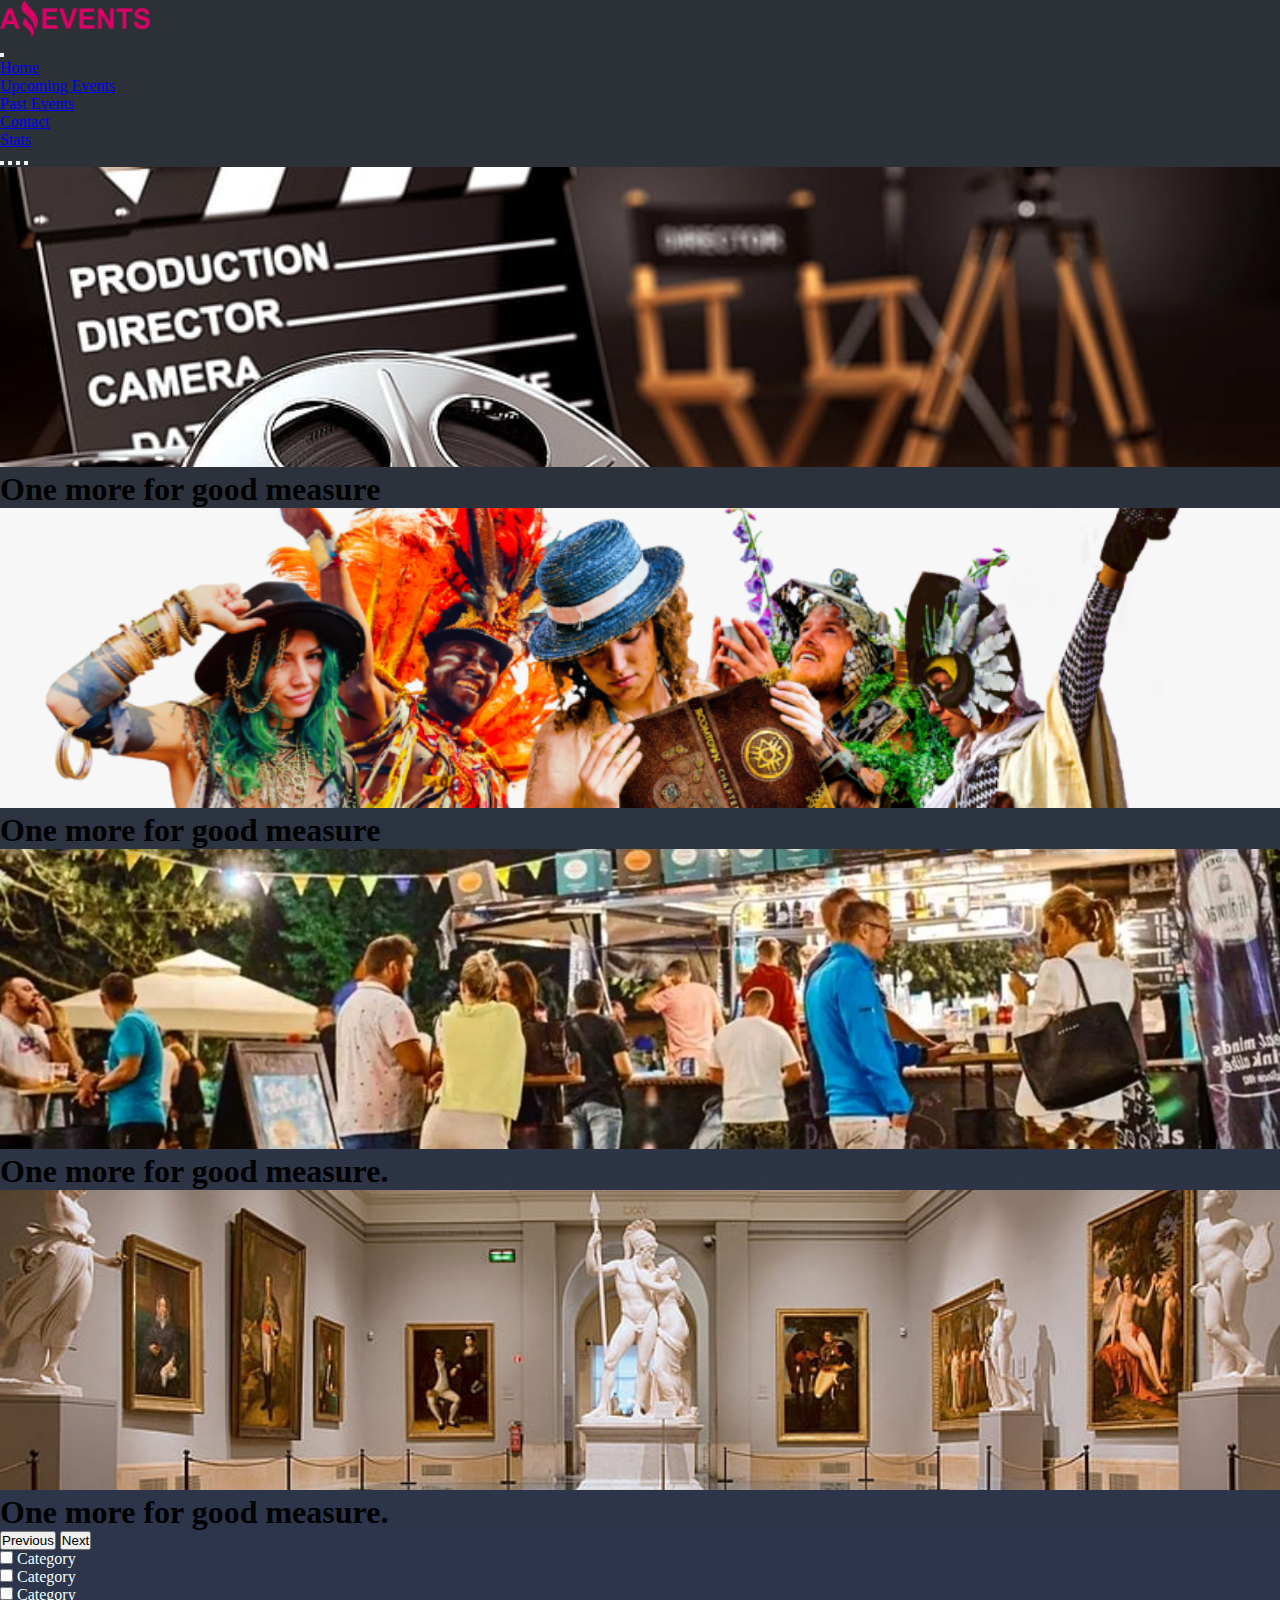
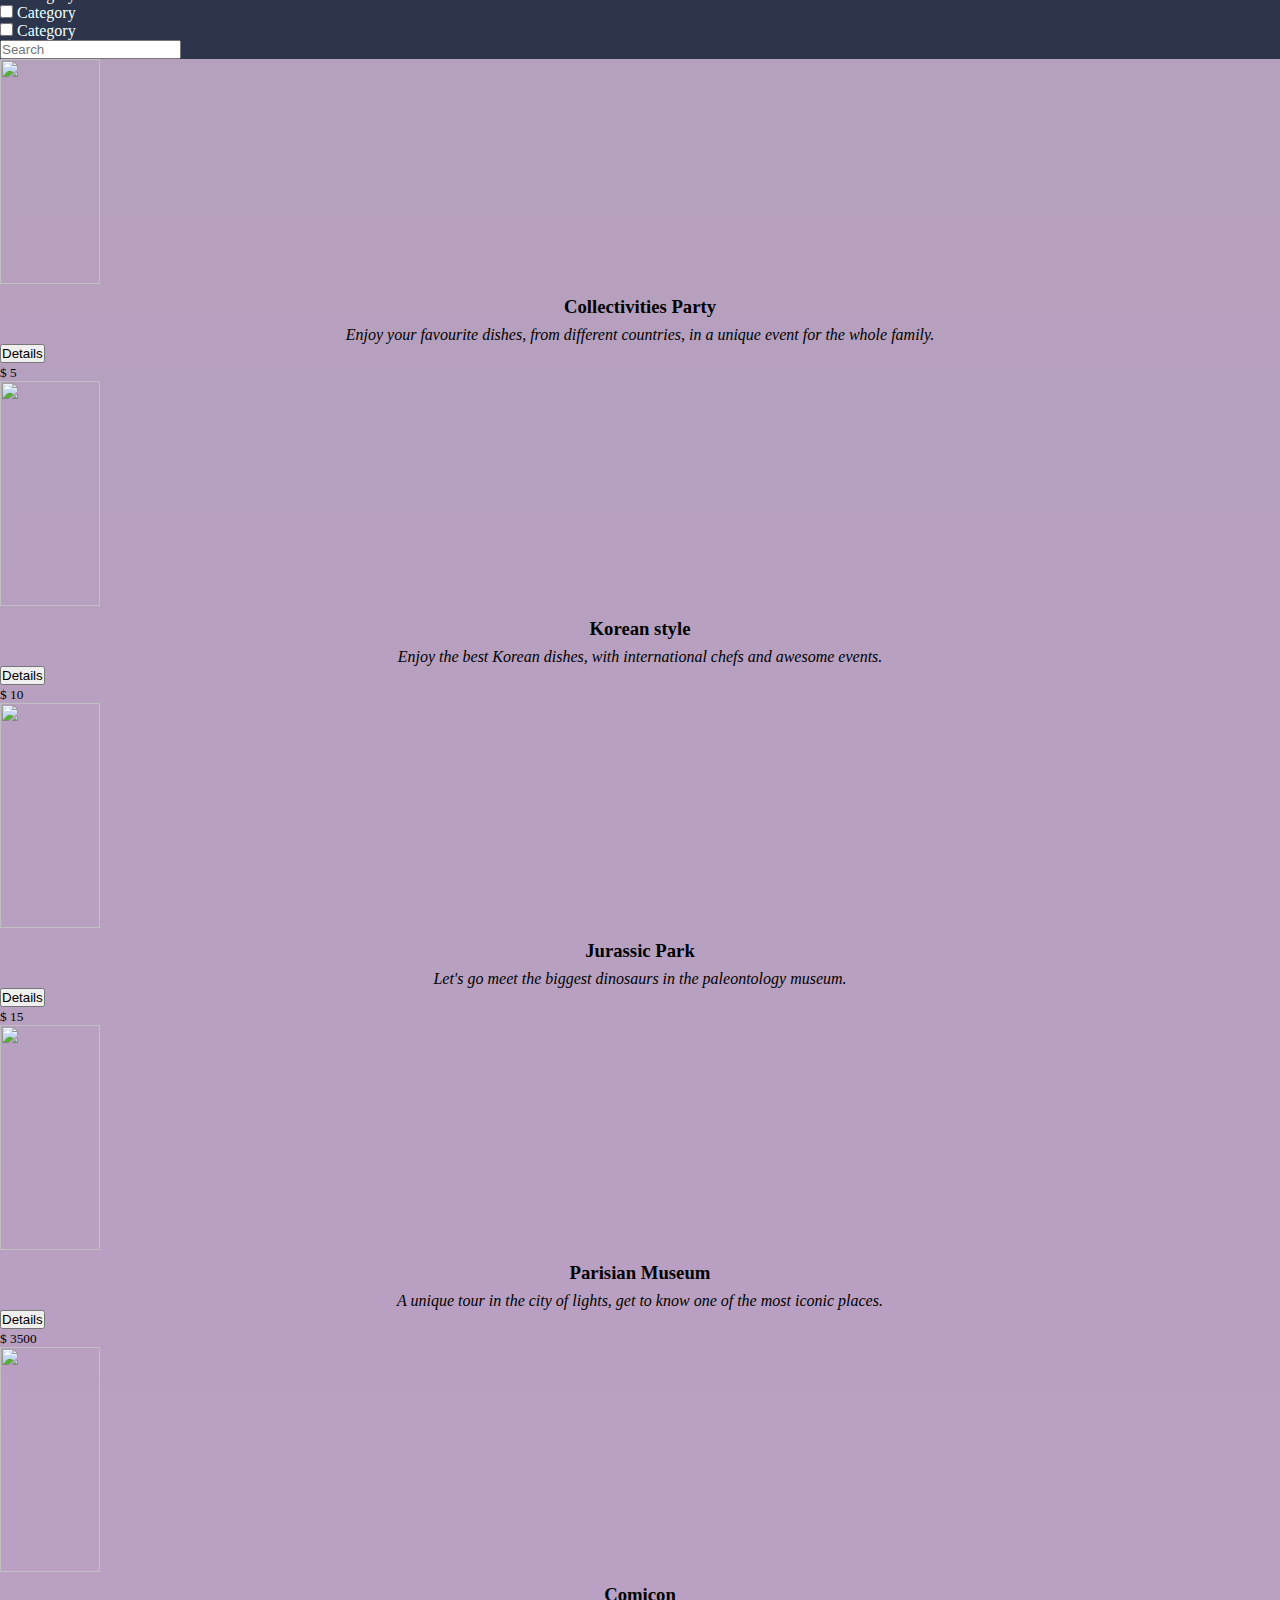
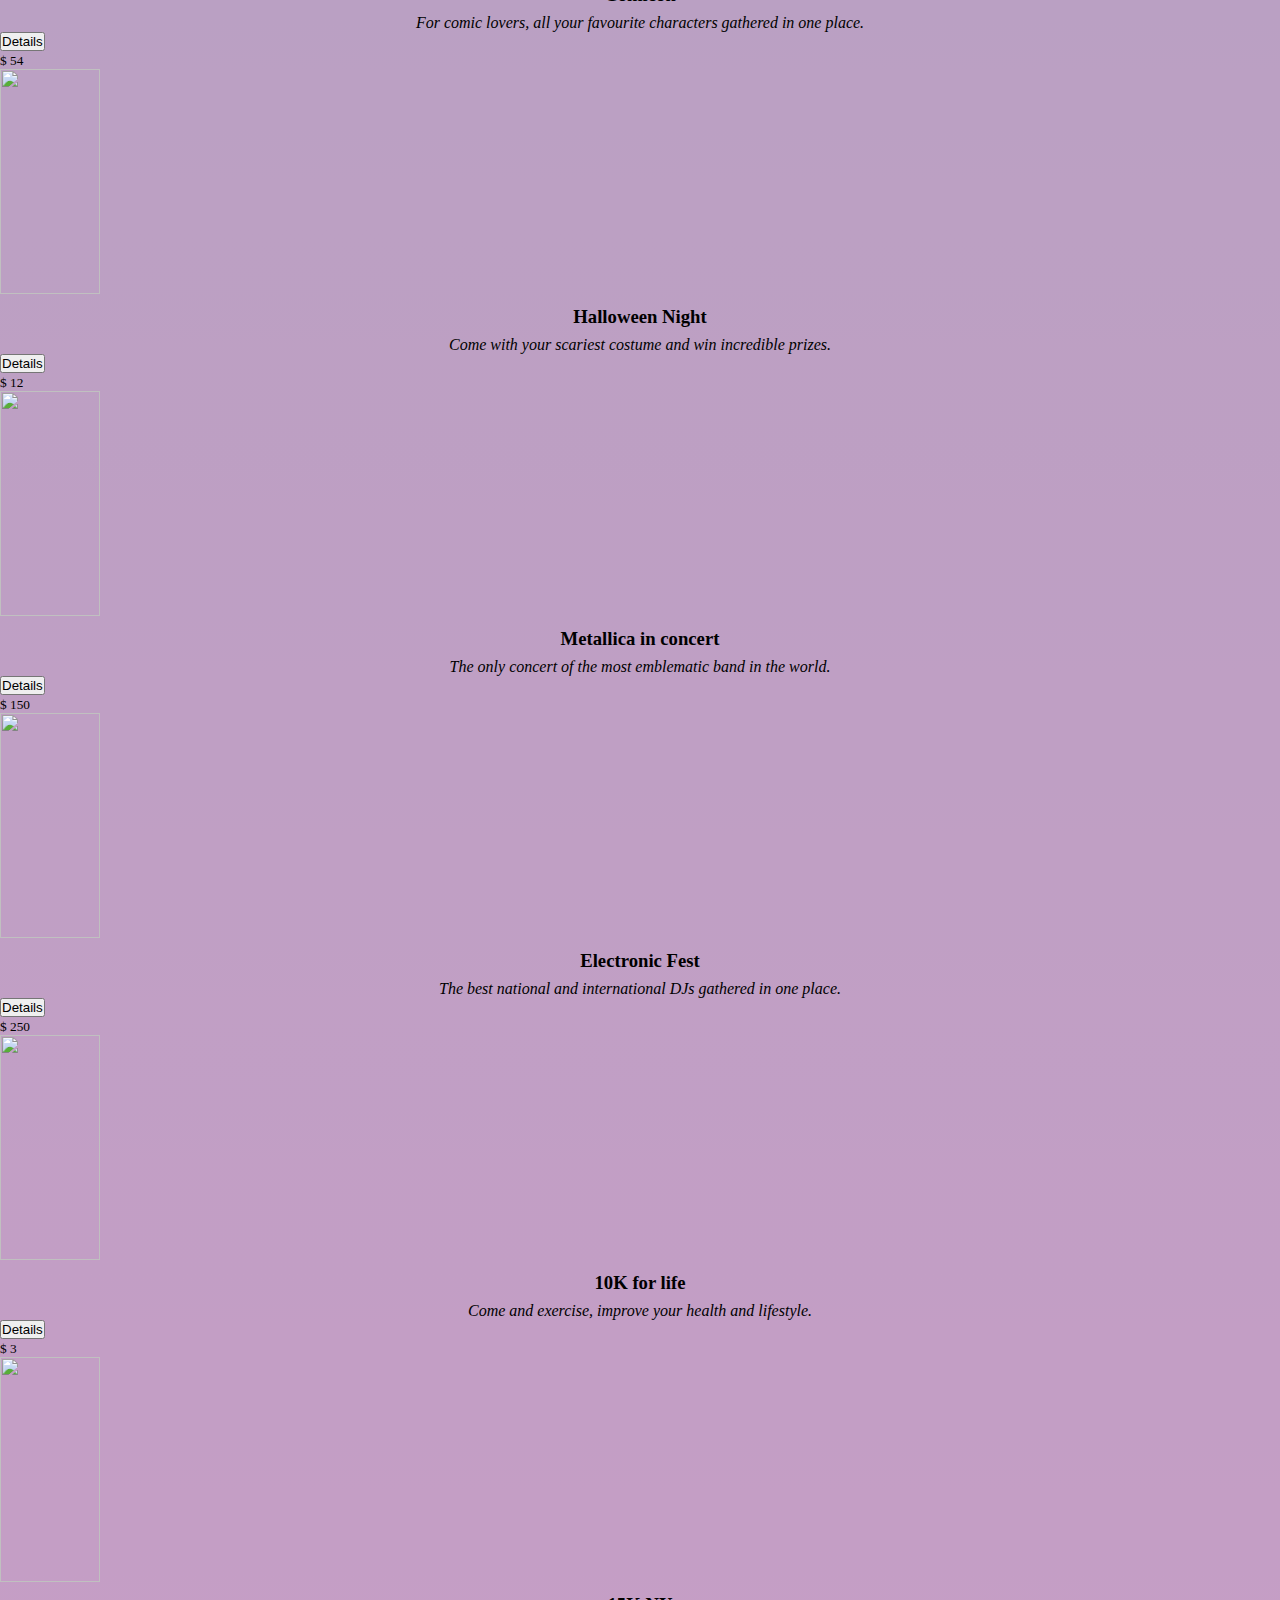
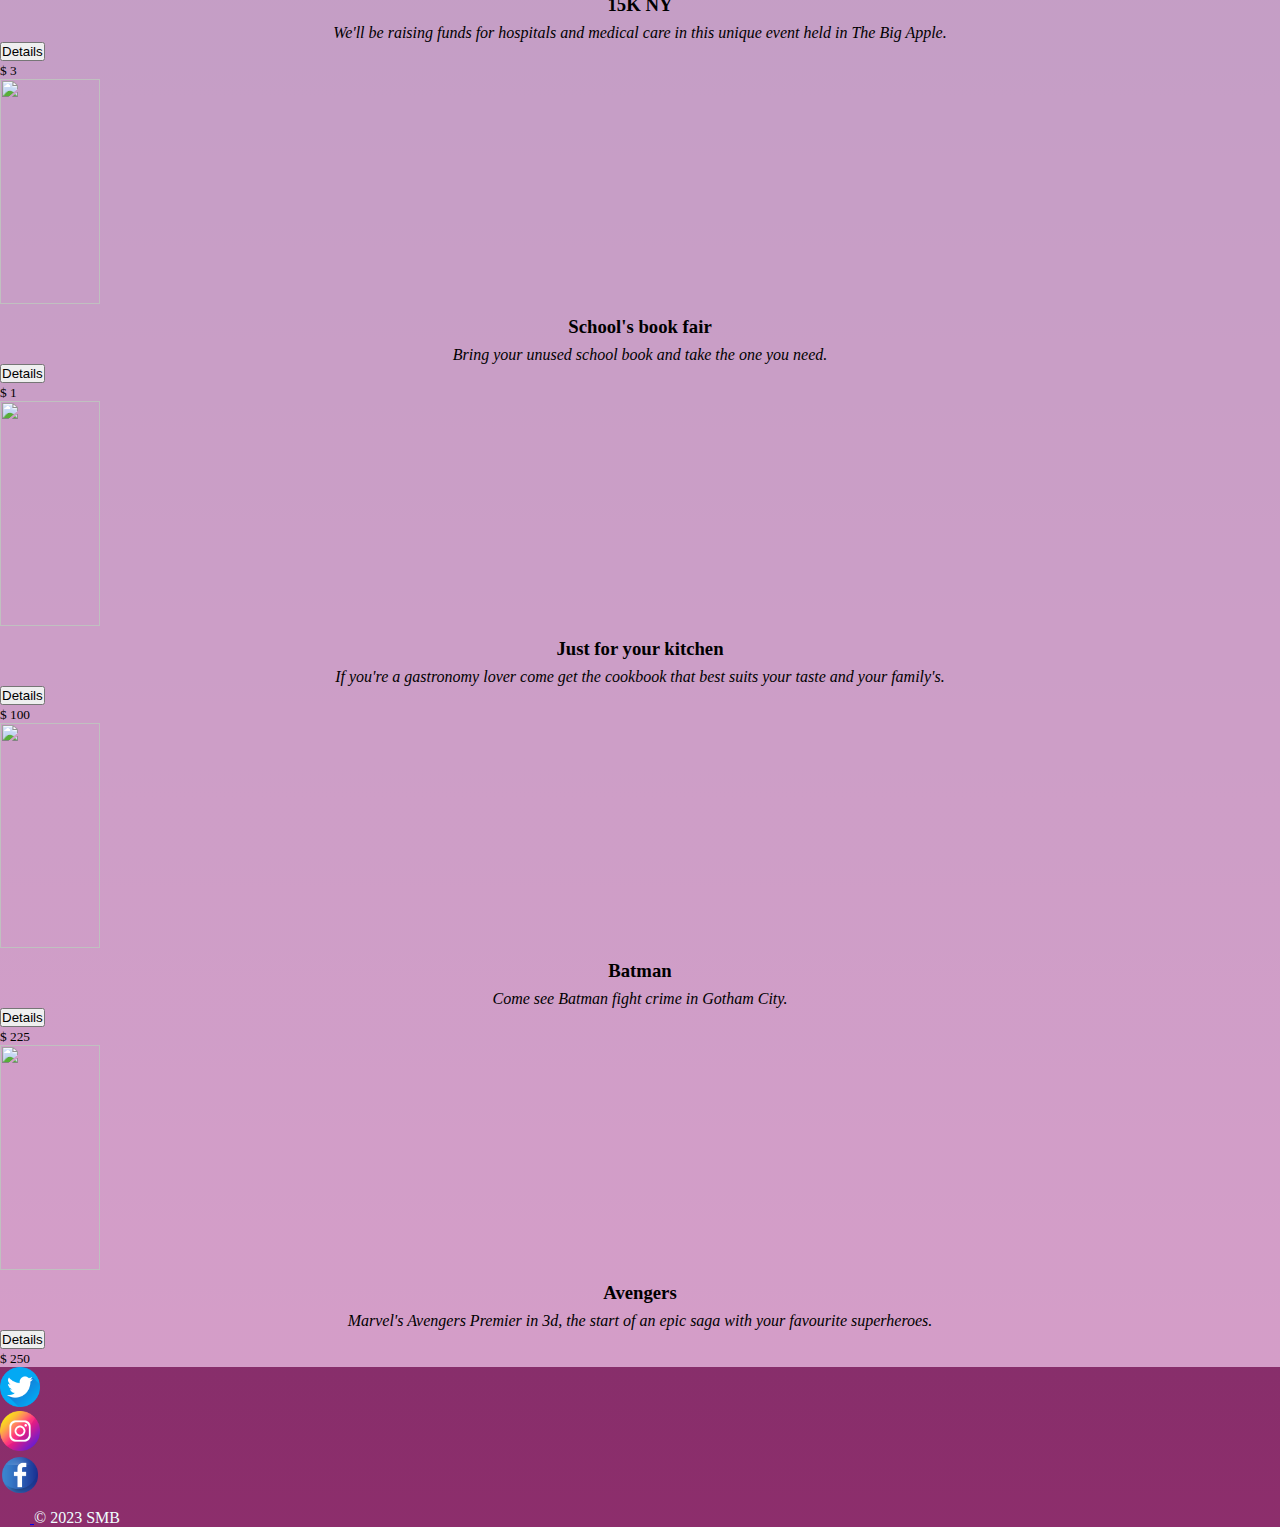
==== commit 21afbfec: "remplazando cards estaticas por cards dinamicas" ====
--- a/index.html
+++ b/index.html
@@ -139,112 +139,29 @@
         <div class="album py-5 ">
             <div class="container">
 
-                <div class="row row-cols-1 row-cols-sm-2 row-cols-md-3 g-3">
-                    <div class="col">
-                        <div class="card shadow-sm ">
-                            <img class="bd-placeholder-img card-img-top" width="100" height="225"
-                                src="./img/Cinema.jpg" alt="cine">
-                            <h3>Thumbnail</h3>
-                            <div class="card-body">
-                                <p class="card-text">This is a wider card with supporting text below as a natural
-                                    lead-in to additional content. This content is a little bit longer.</p>
-                                <div class="d-flex justify-content-between align-items-center">
-                                    <div class="btn-group">
-                                        <button type="button" class="btn btn-outline-secondary">Secondary</button>
+                <div id="card_main" class="row row-cols-1 row-cols-md-3 g-4">
+                    
+                    <template id="card_tpl">
+                        <div class="col">       
+                            <div class="card shadow-sm">
+                                <img class="bd-placeholder-img card-img-top" width="100" height="225" src="${image}"
+                                alt="">
+                                <h3 class="card-title"></h3>
+                                <div class="card-body">
+                                    <p class="card-text">${description}</p>
+                                    <div class="d-flex justify-content-between align-items-center">
+                                        <div class="btn-group">
+                                            <a href="./pages/details.html">
+                                                <button type="button" class="btn btn-outline-secondary">Details</button>
+                                            </a>
+                                        </div>
+                                        <small class="card-price">${price}</small>
                                     </div>
-                                    <small class="text-muted">9 mins</small>
                                 </div>
                             </div>
                         </div>
-                    </div>
-                    <div class="col">
-                        <div class="card shadow-sm">
-                            <img class="bd-placeholder-img card-img-top" width="100" height="225"
-                                src="./img/Costume_Party.jpg" alt="cine">
-                                <h3>Thumbnail</h3>
-                                
-                            <div class="card-body">
-                                <p class="card-text">This is a wider card with supporting text below as a natural
-                                    lead-in to additional content. This content is a little bit longer.</p>
-                                <div class="d-flex justify-content-between align-items-center">
-                                    <div class="btn-group">
-                                        <button type="button" class="btn btn-outline-secondary">Secondary</button>
-                                    </div>
-                                    <small class="text-muted">9 mins</small>
-                                </div>
-                            </div>
-                        </div>
-                    </div>
-                    <div class="col">
-                        <div class="card shadow-sm">
-                            <img class="bd-placeholder-img card-img-top" width="100" height="225"
-                                src="./img/Food_Fair.jpg" alt="cine">
-                                <h3>Thumbnail</h3>
-                            <div class="card-body">
-                                <p class="card-text">This is a wider card with supporting text below as a natural
-                                    lead-in to additional content. This content is a little bit longer.</p>
-                                <div class="d-flex justify-content-between align-items-center">
-                                    <div class="btn-group">
-                                        <button type="button" class="btn btn-outline-secondary">Secondary</button>
-                                    </div>
-                                    <small class="text-muted">9 mins</small>
-                                </div>
-                            </div>
-                        </div>
-                    </div>
-
-                    <div class="col">
-                        <div class="card shadow-sm">
-                            <img class="bd-placeholder-img card-img-top" width="100" height="225"
-                                src="./img/Marathon.jpg" alt="cine">
-                                <h3>Thumbnail</h3>
-                            <div class="card-body">
-                                <p class="card-text">This is a wider card with supporting text below as a natural
-                                    lead-in to additional content. This content is a little bit longer.</p>
-                                <div class="d-flex justify-content-between align-items-center">
-                                    <div class="btn-group">
-                                        <button type="button" class="btn btn-outline-secondary">Secondary</button>
-                                    </div>
-                                    <small class="text-muted">9 mins</small>
-                                </div>
-                            </div>
-                        </div>
-                    </div>
-
-                    <div class="col">
-                        <div class="card shadow-sm">
-                            <img class="bd-placeholder-img card-img-top" width="100" height="225"
-                                src="./img/Museum_Tour.jpg" alt="cine">
-                                <h3>Thumbnail</h3>
-                            <div class="card-body">
-                                <p class="card-text">This is a wider card with supporting text below as a natural
-                                    lead-in to additional content. This content is a little bit longer.</p>
-                                <div class="d-flex justify-content-between align-items-center">
-                                    <div class="btn-group">
-                                        <button type="button" class="btn btn-outline-secondary">Secondary</button>
-                                    </div>
-                                    <small class="text-muted">9 mins</small>
-                                </div>
-                            </div>
-                        </div>
-                    </div>
-                    <div class="col">
-                        <div class="card shadow-sm">
-                            <img class="bd-placeholder-img card-img-top" width="100" height="225"
-                                src="./img/Music_Concert.jpg" alt="cine">
-                                <h3>Thumbnail</h3>
-                            <div class="card-body">
-                                <p class="card-text">This is a wider card with supporting text below as a natural
-                                    lead-in to additional content. This content is a little bit longer.</p>
-                                <div class="d-flex justify-content-between align-items-center">
-                                    <div class="btn-group">
-                                        <button type="button" class="btn btn-outline-secondary">Secondary</button>
-                                    </div>
-                                    <small class="text-muted">9 mins</small>
-                                </div>
-                            </div>
-                        </div>
-                    </div>
+                    </template>
+                       
                 </div>
             </div>
         </div>
@@ -275,7 +192,8 @@
         integrity="sha384-w76AqPfDkMBDXo30jS1Sgez6pr3x5MlQ1ZAGC+nuZB+EYdgRZgiwxhTBTkF7CXvN"
         crossorigin="anonymous">
     </script>
-    <script src="./js/amazing.js"></script>
+    <script type="module" src="./js/amazing.js"></script>
+    <script type="module" src="./js/main.js"></script>
 </body>
 
 </html>--- a/style/style.css
+++ b/style/style.css
@@ -17,7 +17,7 @@
     width: 150px;
 }
 .card{
-    background-color: rgba(255, 232, 253, 0.658);
+    background-color: rgba(252, 216, 249, 0.658);
 }
 
 .color{
@@ -32,3 +32,15 @@
     object-fit: cover;
     object-position: 50% 50%;
 }
+.card-title{
+    text-align: center;
+    padding: .5rem;
+    font-family: cursive;
+}
+
+.card-text{
+    text-align: center;
+    font-size: 1rem;
+    font-style: italic;
+
+}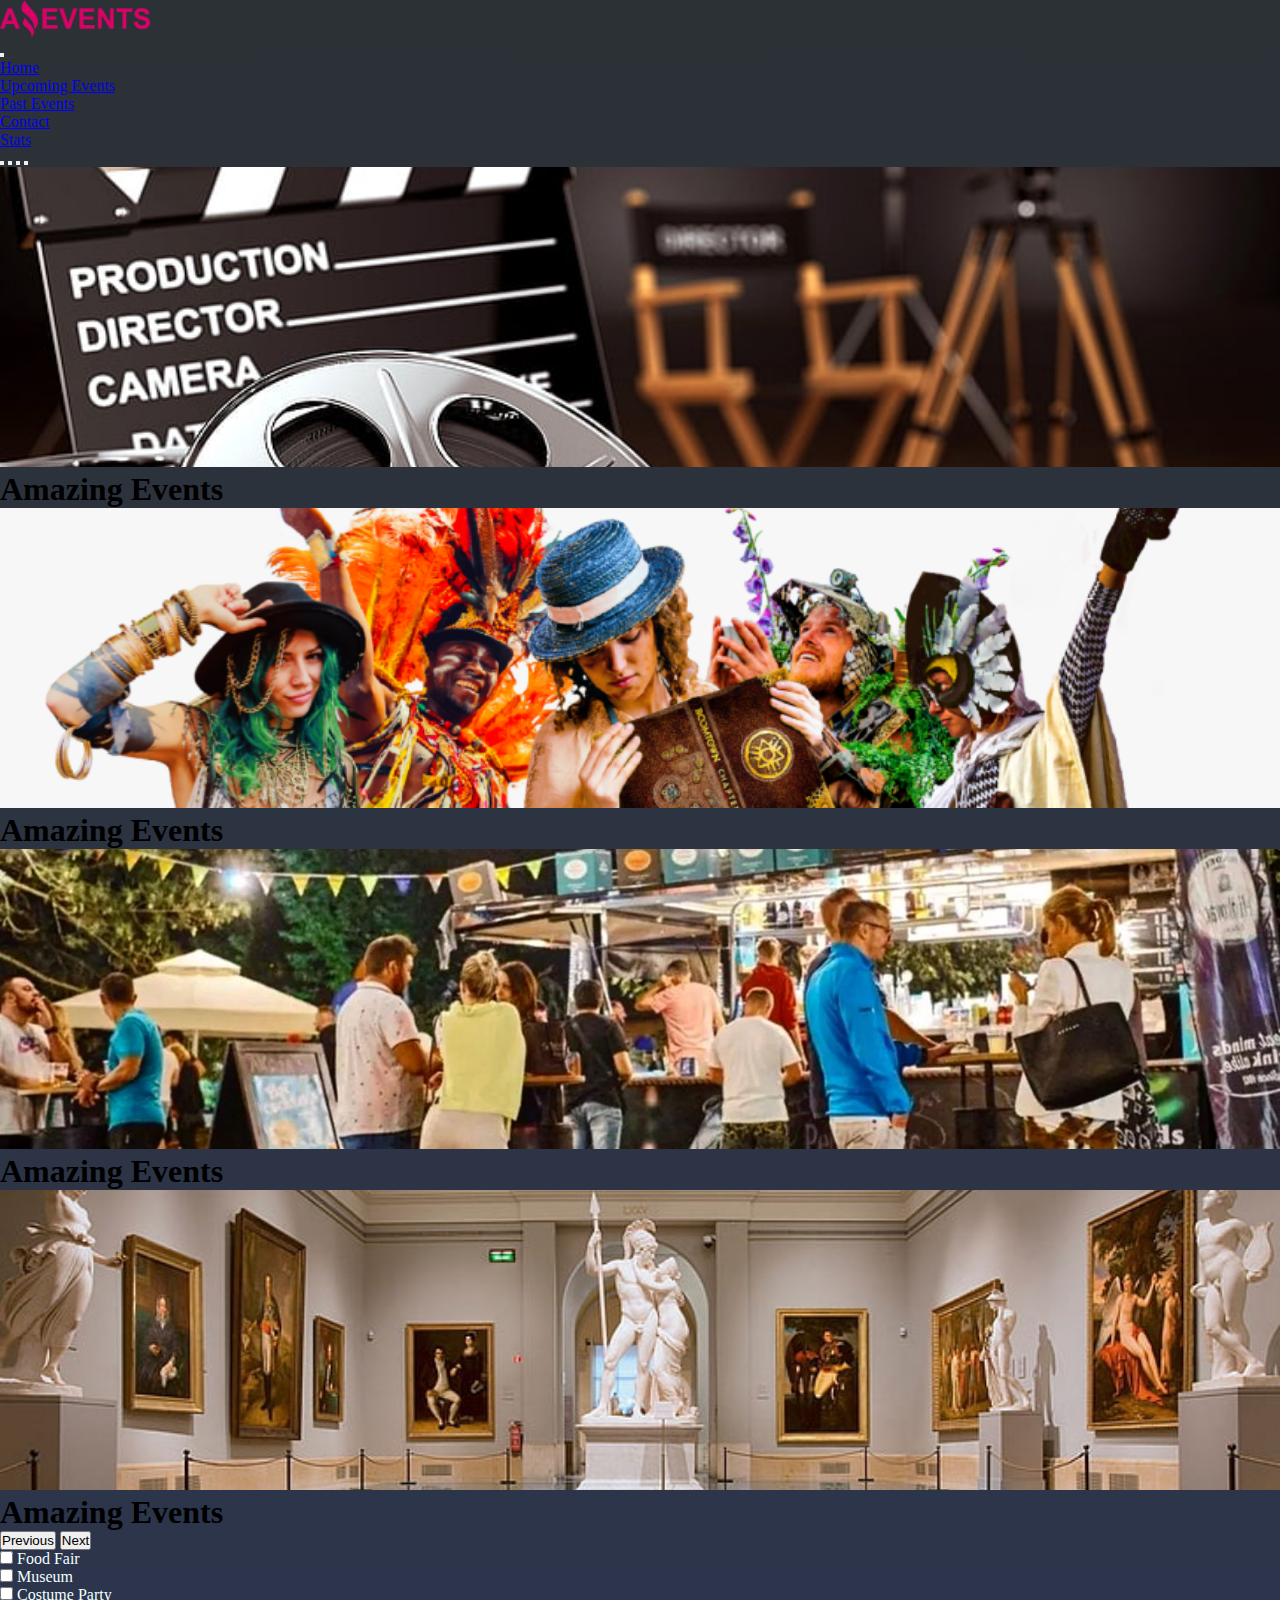
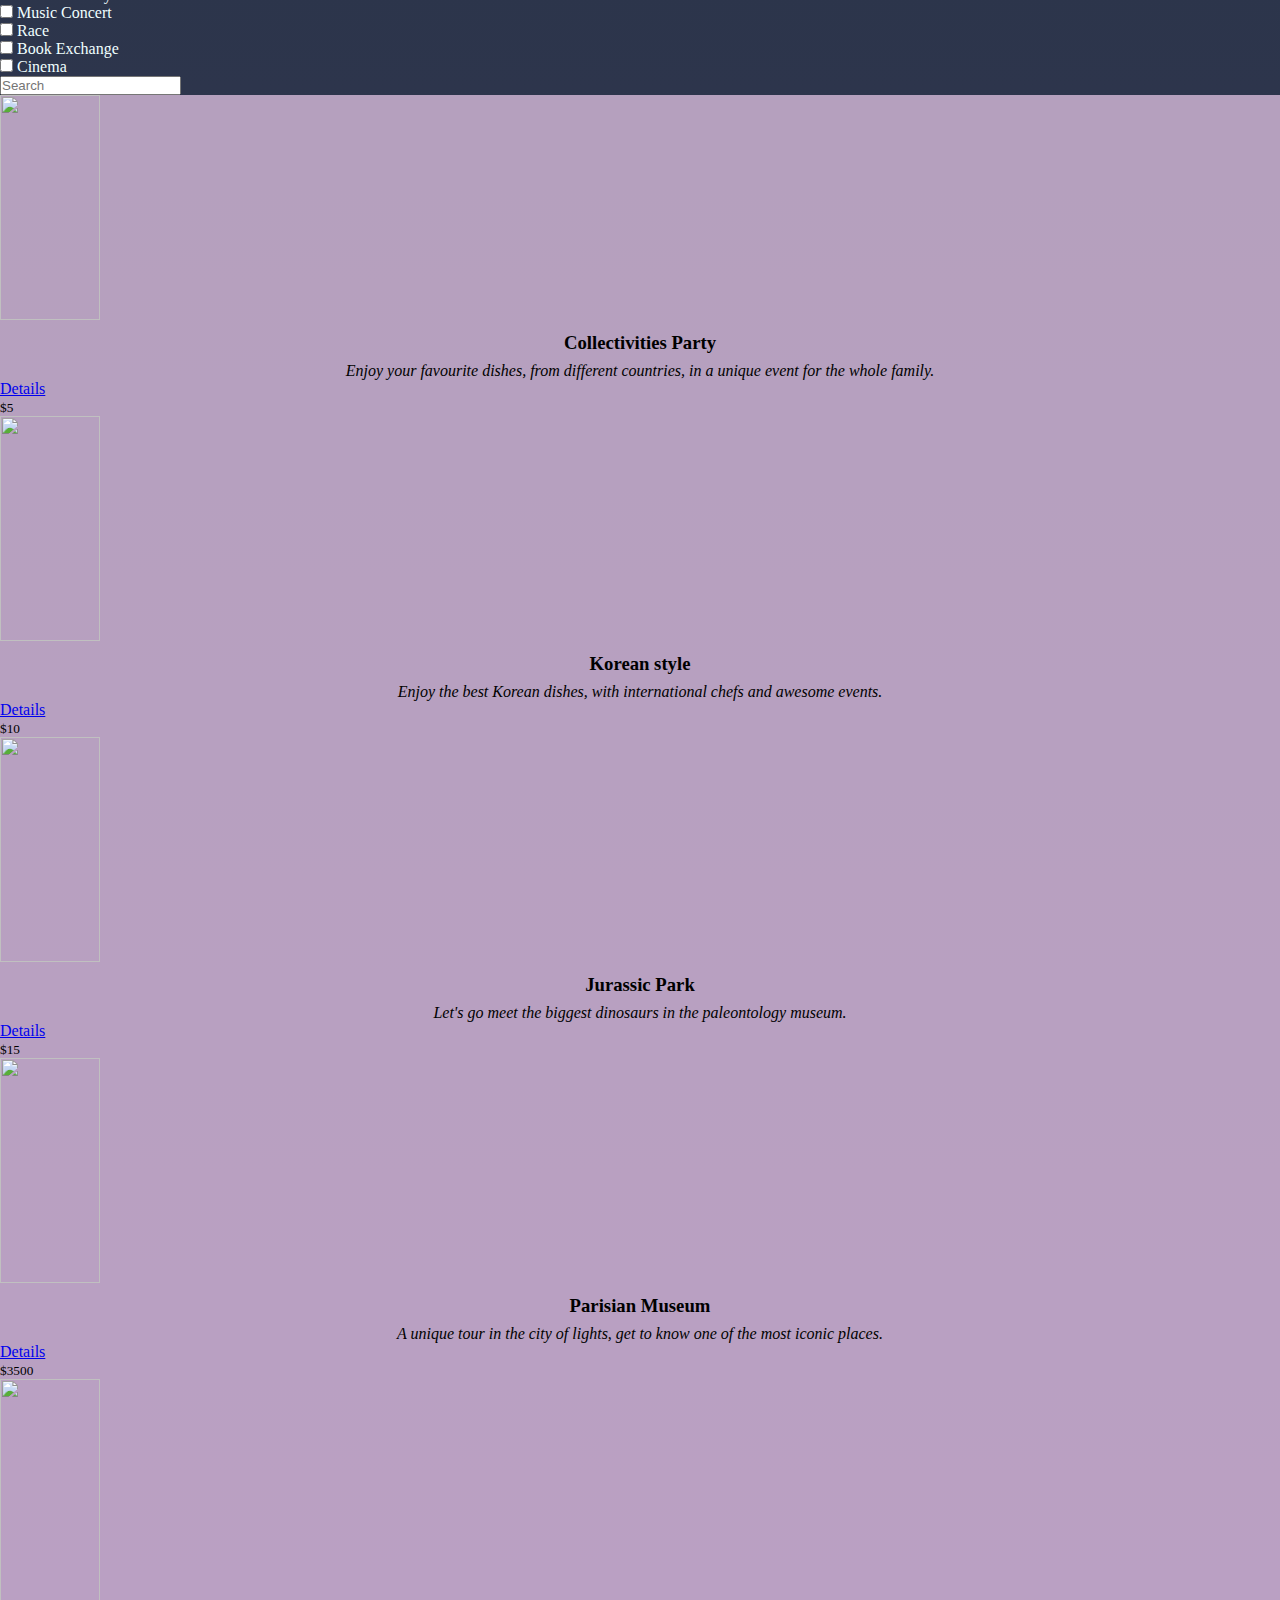
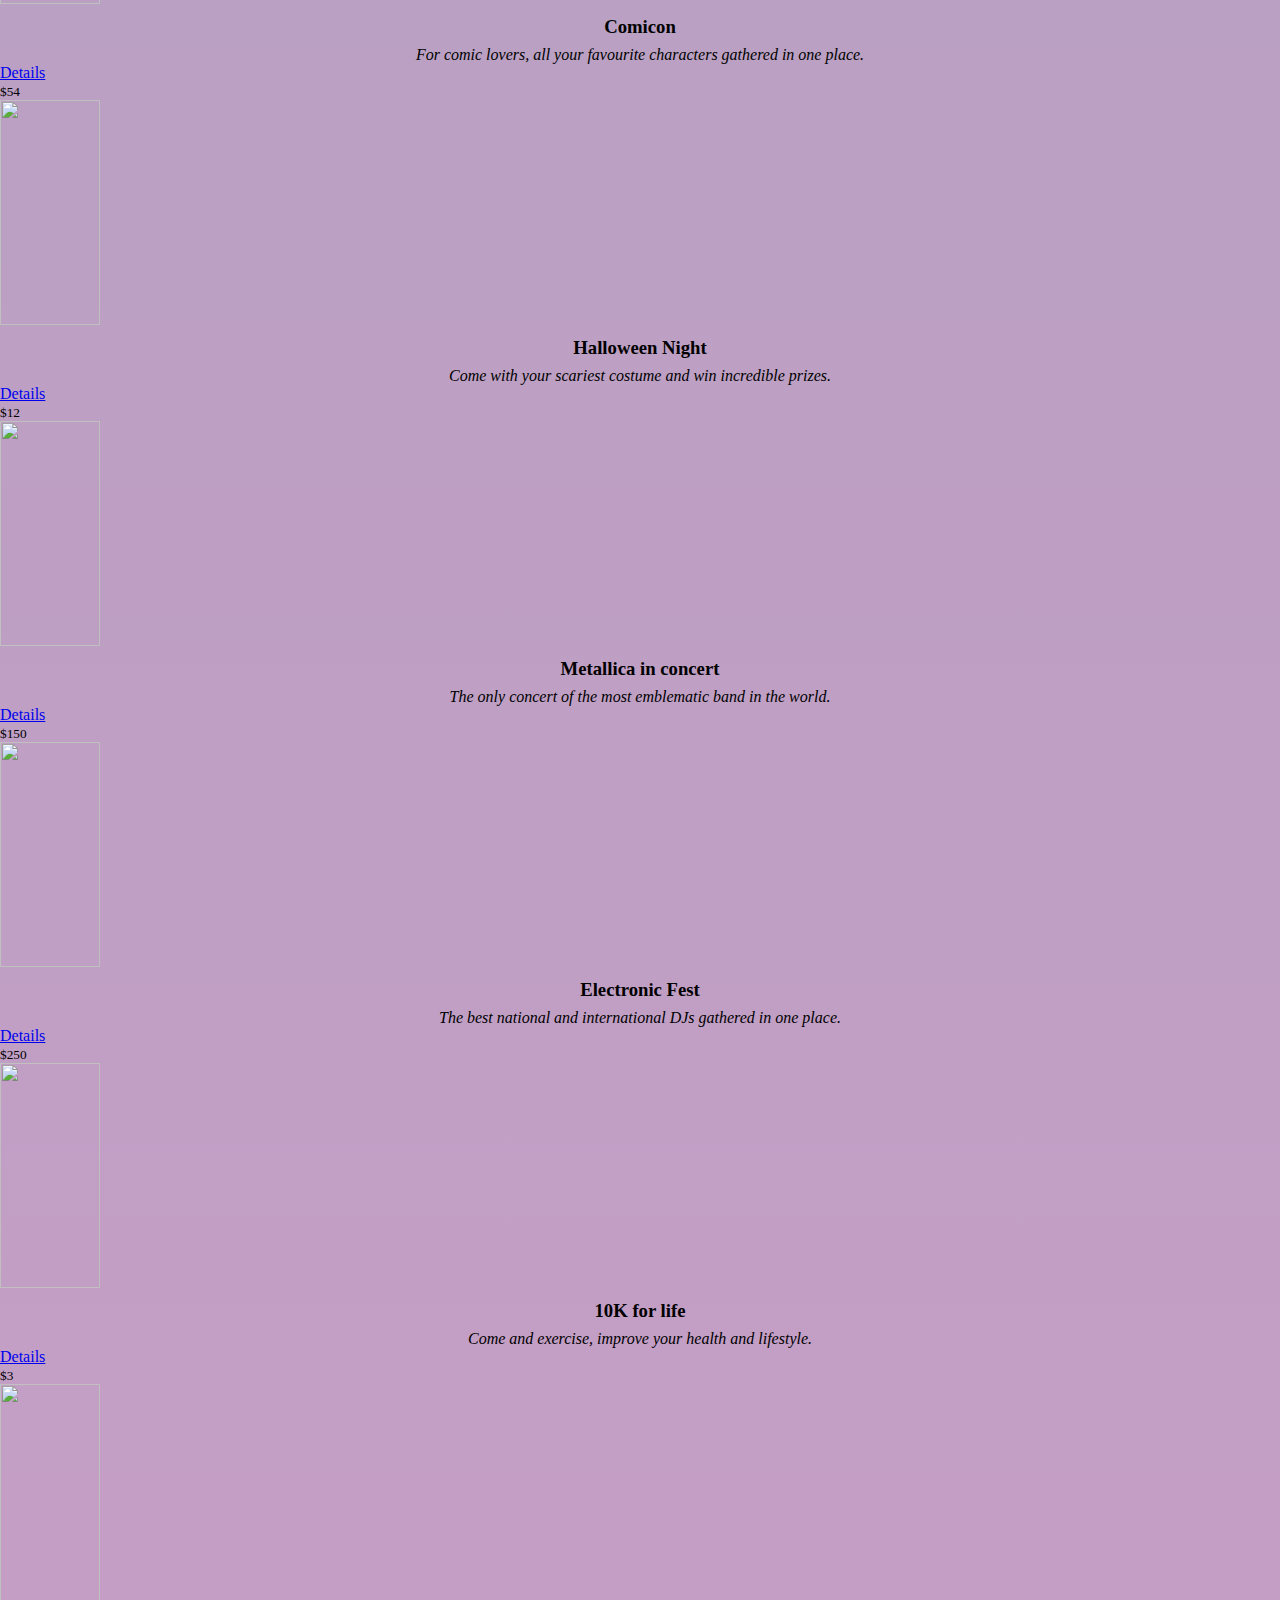
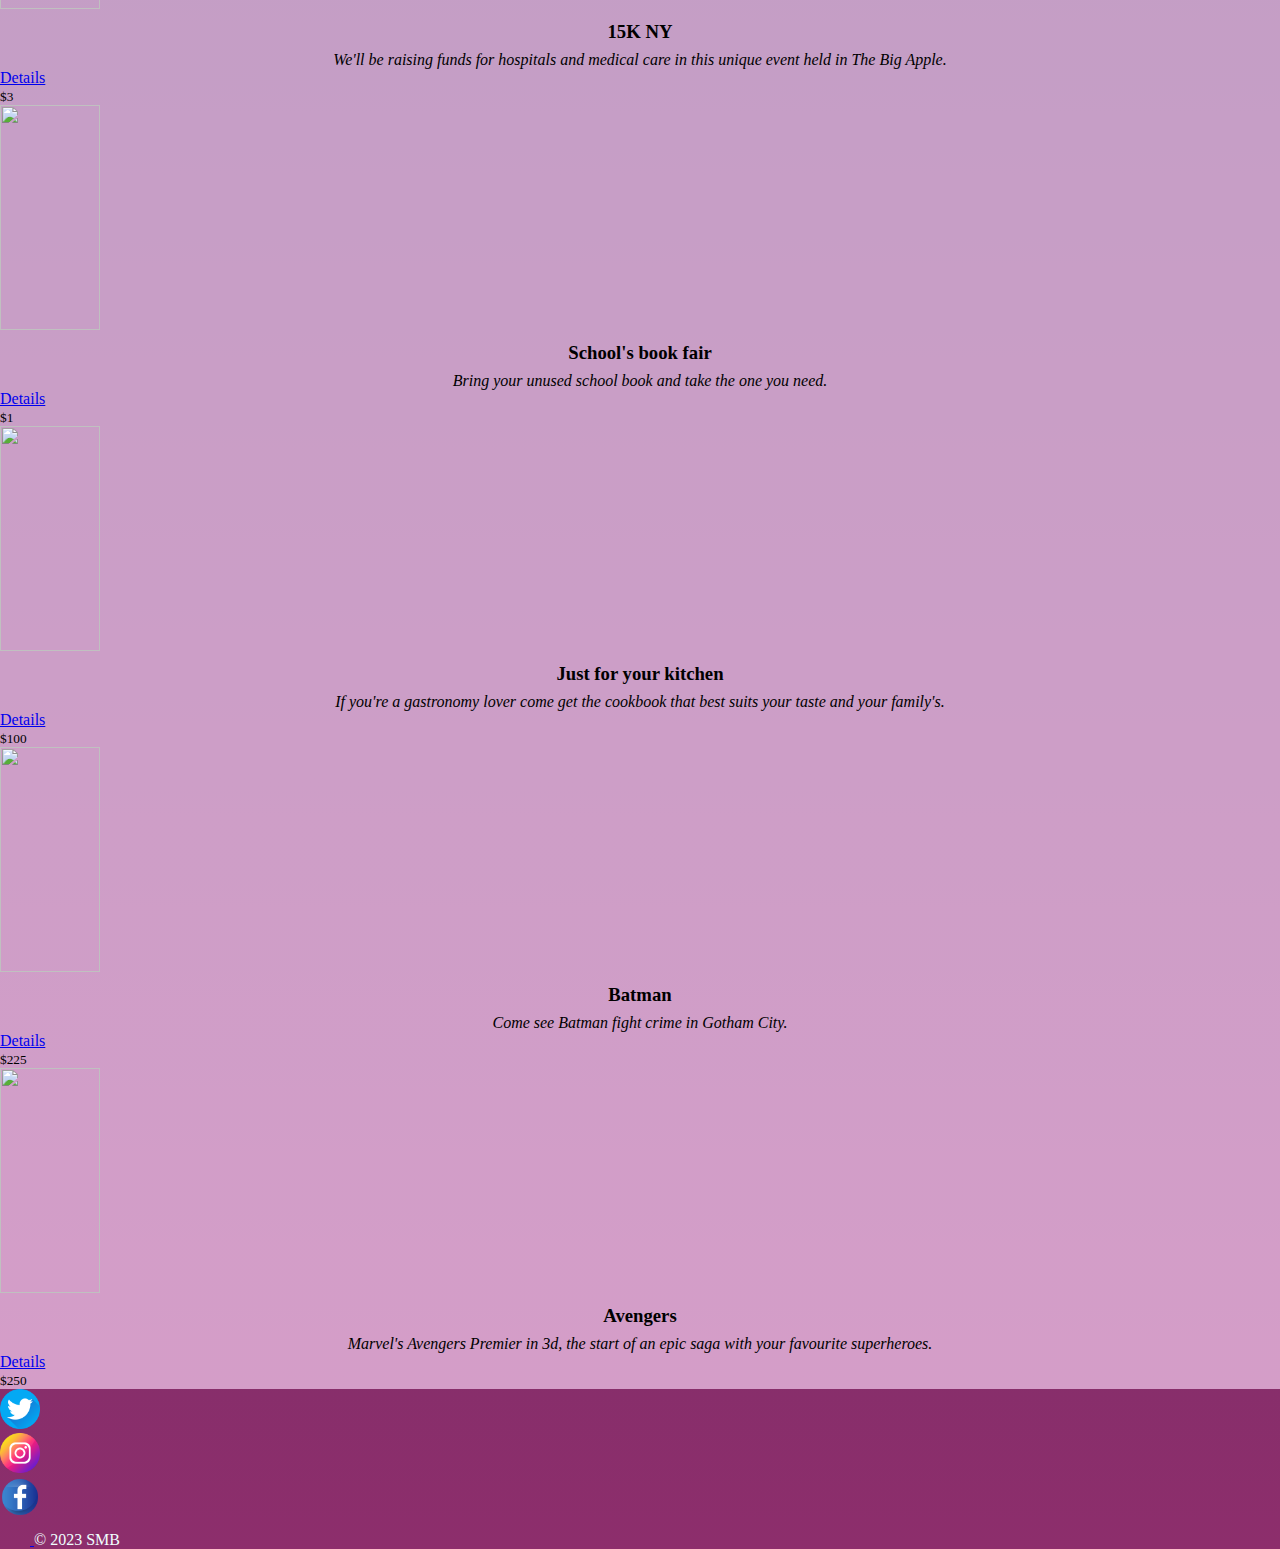
==== commit f30812a3: "filtros dinamicos para las categorias" ====
--- a/index.html
+++ b/index.html
@@ -6,7 +6,7 @@
     <meta http-equiv="X-UA-Compatible" content="IE=edge">
     <meta name="viewport" content="width=device-width, initial-scale=1.0">
     <link rel="shortcut icon" href="./img/Logo_A_E.png" type="image/x-icon">
-    <title>Document</title>
+    <title>Amazing Events - home</title>
     <link href="https://cdn.jsdelivr.net/npm/bootstrap@5.3.0-alpha1/dist/css/bootstrap.min.css" rel="stylesheet"
     integrity="sha384-GLhlTQ8iRABdZLl6O3oVMWSktQOp6b7In1Zl3/Jr59b6EGGoI1aFkw7cmDA6j6gD" crossorigin="anonymous">
     <link rel="stylesheet" href="./style/style.css">
@@ -66,8 +66,8 @@
                     <div class="carousel-item">
                         <img class="carrousel-cine" src="./img/film-movie-filmmaker-movie-director-wallpaper-preview.jpg" alt="">
                         <div class="container">
-                            <div class="carousel-caption text-start">
-                                <h1>One more for good measure</h1>
+                            <div class="carousel-caption text-end">
+                                <h1>Amazing Events</h1>
                                 
                             </div>
                         </div>
@@ -75,8 +75,8 @@
                     <div class="carousel-item">
                         <img class="carrousel-cine" src="./img/671-6717701_costume-party-hd-png-download.png" alt="">
                         <div class="container">
-                            <div class="carousel-caption">
-                                <h1>One more for good measure</h1>
+                            <div class="carousel-caption text-end">
+                                <h1>Amazing Events</h1>
                                 
                             </div>
                         </div>
@@ -85,7 +85,7 @@
                         <img class="carrousel-cine" src="./img/food-festival.jpg" alt="">
                         <div class="container">
                             <div class="carousel-caption text-end">
-                                <h1>One more for good measure.</h1>
+                                <h1>Amazing Events</h1>
                                 
                             </div>
                         </div>
@@ -94,7 +94,7 @@
                         <img class="carrousel-cine" src="./img/arte-cuadros-esculturas-interior-wallpaper-preview.jpg" alt="">
                         <div class="container">
                             <div class="carousel-caption text-end">
-                                <h1>One more for good measure.</h1>
+                                <h1>Amazing Events</h1>
                             </div>
                         </div>
                     </div>
@@ -109,51 +109,30 @@
                 </button>
             </div>
         </section>
-        <div class="color d-flex flex-wrap justify-content-between py-3 ">
-            <div class="form-check form-check-inline">
-                <input class="form-check-input" type="checkbox" id="inlineCheckbox1" value="option1">
-                <label class="form-check-label" for="inlineCheckbox1">Category</label>
-            </div>
-            <div class="form-check form-check-inline">
-                <input class="form-check-input" type="checkbox" id="inlineCheckbox2" value="option2">
-                <label class="form-check-label" for="inlineCheckbox2">Category</label>
-            </div>
-            <div class="form-check form-check-inline">
-                <input class="form-check-input" type="checkbox" id="inlineCheckbox3" value="option3">
-                <label class="form-check-label" for="inlineCheckbox3">Category</label>
-            </div>
-            <div class="form-check form-check-inline">
-                <input class="form-check-input" type="checkbox" id="inlineCheckbox4" value="option4">
-                <label class="form-check-label" for="inlineCheckbox4">Category</label>
-            </div>
-            <div class="form-check form-check-inline">
-                <input class="form-check-input" type="checkbox" id="inlineCheckbox5" value="option5">
-                <label class="form-check-label" for="inlineCheckbox5">Category</label>
-            </div>
-            <form role="search">
-                <input class="form-control" type="search" placeholder="Search" aria-label="Search">
-            </form>
+        <div id="checkContainer" class="color d-flex flex-wrap justify-content-between py-3 ">
 
         </div>
+        <form role="search">
+            <input id="search" class="form-control" type="search" placeholder="Search" aria-label="Search">
+            <label for="search"></label>
+        </form>
 
         <div class="album py-5 ">
             <div class="container">
 
-                <div id="card_main" class="row row-cols-1 row-cols-md-3 g-4">
+                <div id="card_main" class="row row-cols-1 row-cols-md-3 g-3 py-3">
                     
                     <template id="card_tpl">
                         <div class="col">       
-                            <div class="card shadow-sm">
+                            <div id="cardS" class="card shadow-sm h-100">
                                 <img class="bd-placeholder-img card-img-top" width="100" height="225" src="${image}"
                                 alt="">
                                 <h3 class="card-title"></h3>
-                                <div class="card-body">
+                                <div class="card-body d-flex fle-colum justify-content-between flex-grow-1">
                                     <p class="card-text">${description}</p>
                                     <div class="d-flex justify-content-between align-items-center">
                                         <div class="btn-group">
-                                            <a href="./pages/details.html">
-                                                <button type="button" class="btn btn-outline-secondary">Details</button>
-                                            </a>
+                                            <a id="botonD" class="boton btn btn-outline-secondary" href="./pages/details.html?id=${_id}" >Details</a>
                                         </div>
                                         <small class="card-price">${price}</small>
                                     </div>
@@ -194,6 +173,7 @@
     </script>
     <script type="module" src="./js/amazing.js"></script>
     <script type="module" src="./js/main.js"></script>
+    <script type="module" src="./js/check.js"></script>
 </body>
 
 </html>--- a/style/style.css
+++ b/style/style.css
@@ -10,8 +10,8 @@
     
 }
 
-#mainConSta{
-    height: 80vh;
+main{
+    min-height: 80vh;
 }
 .logo{
     width: 150px;
@@ -43,4 +43,6 @@
     font-size: 1rem;
     font-style: italic;
 
-}+}
+
+
